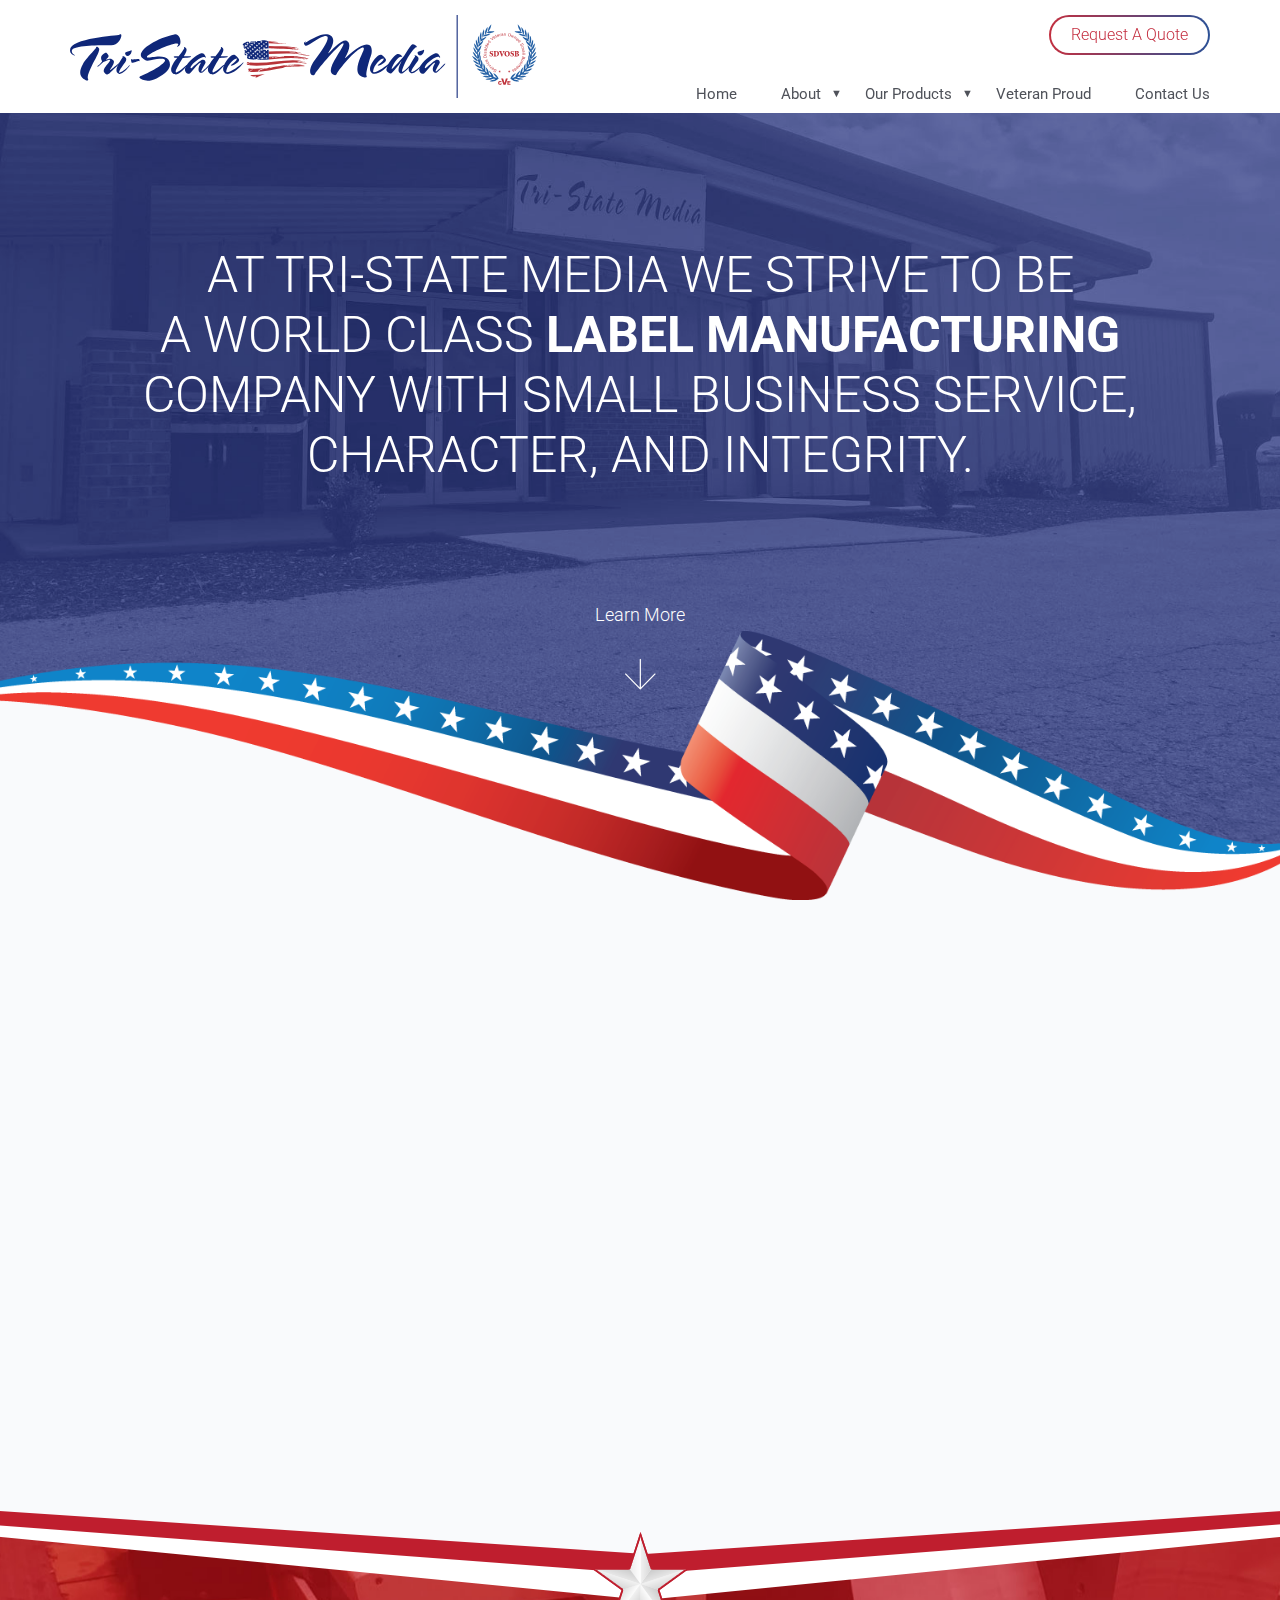
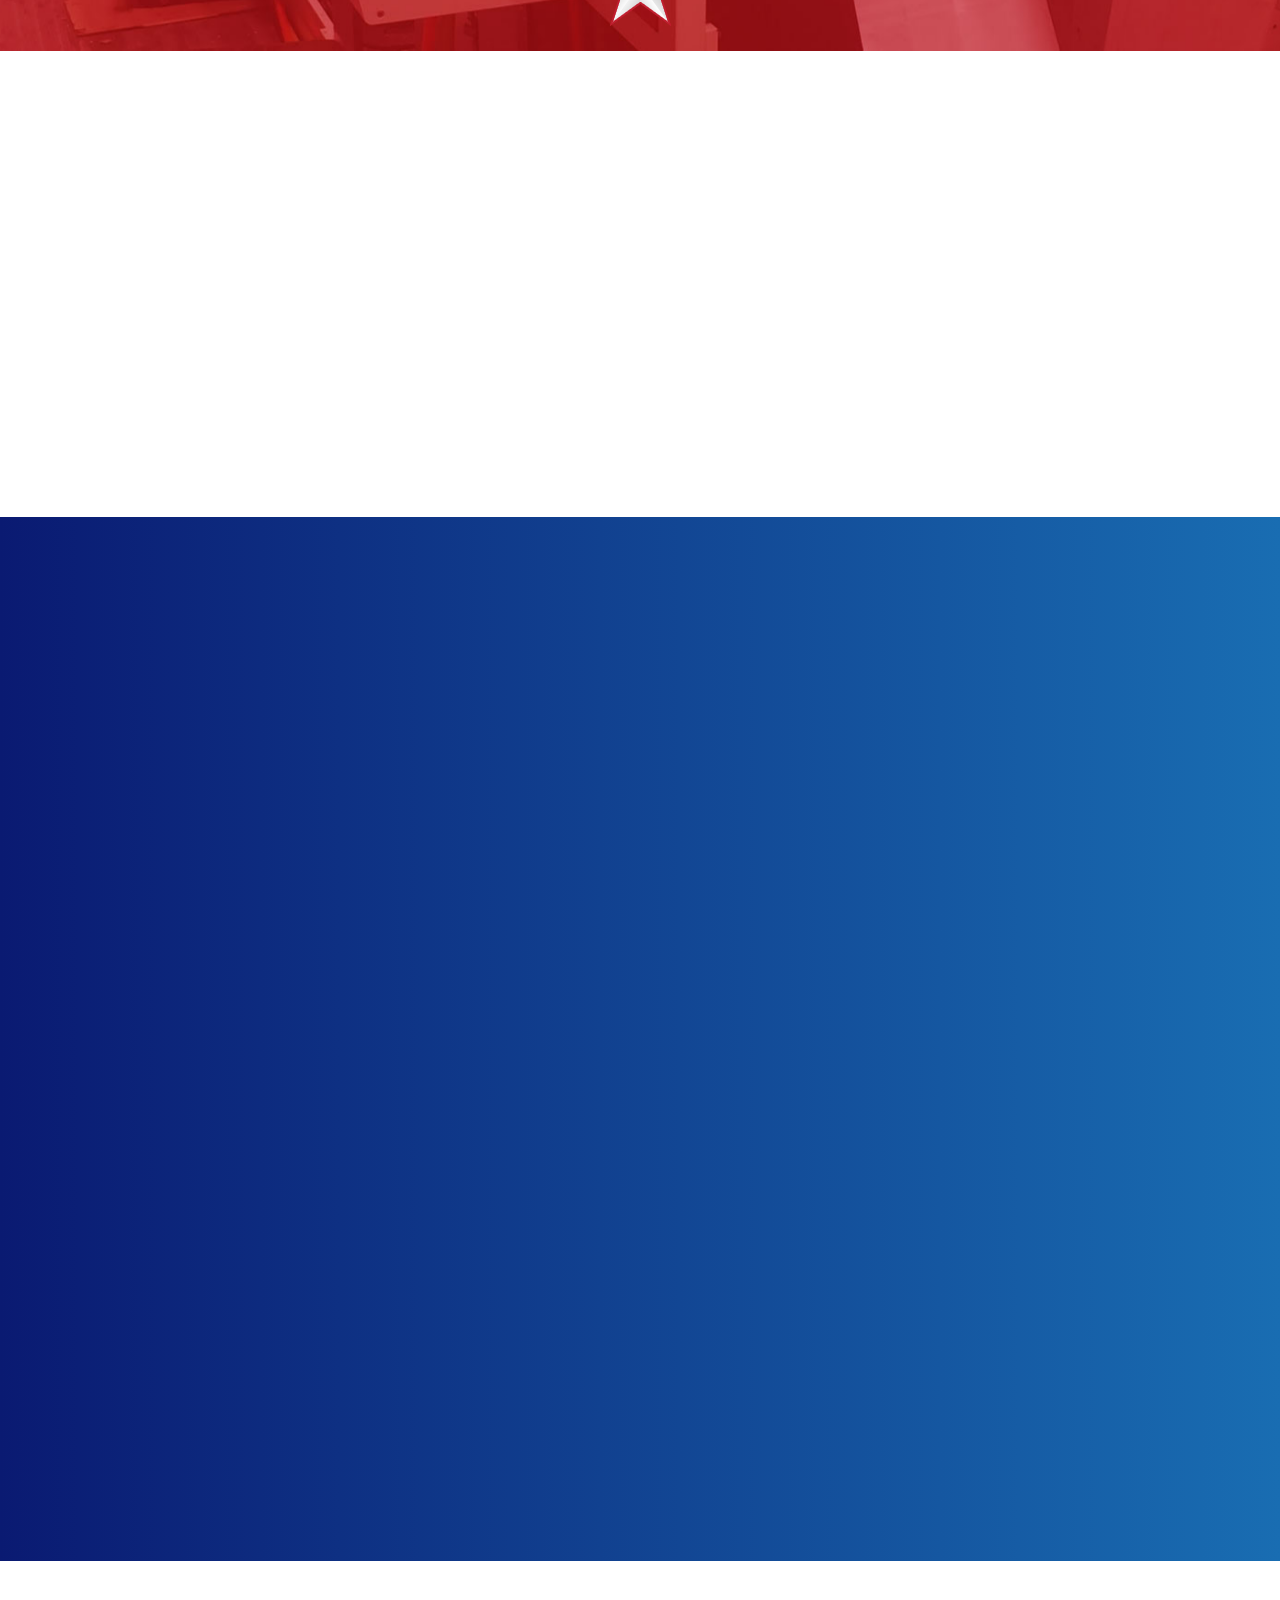
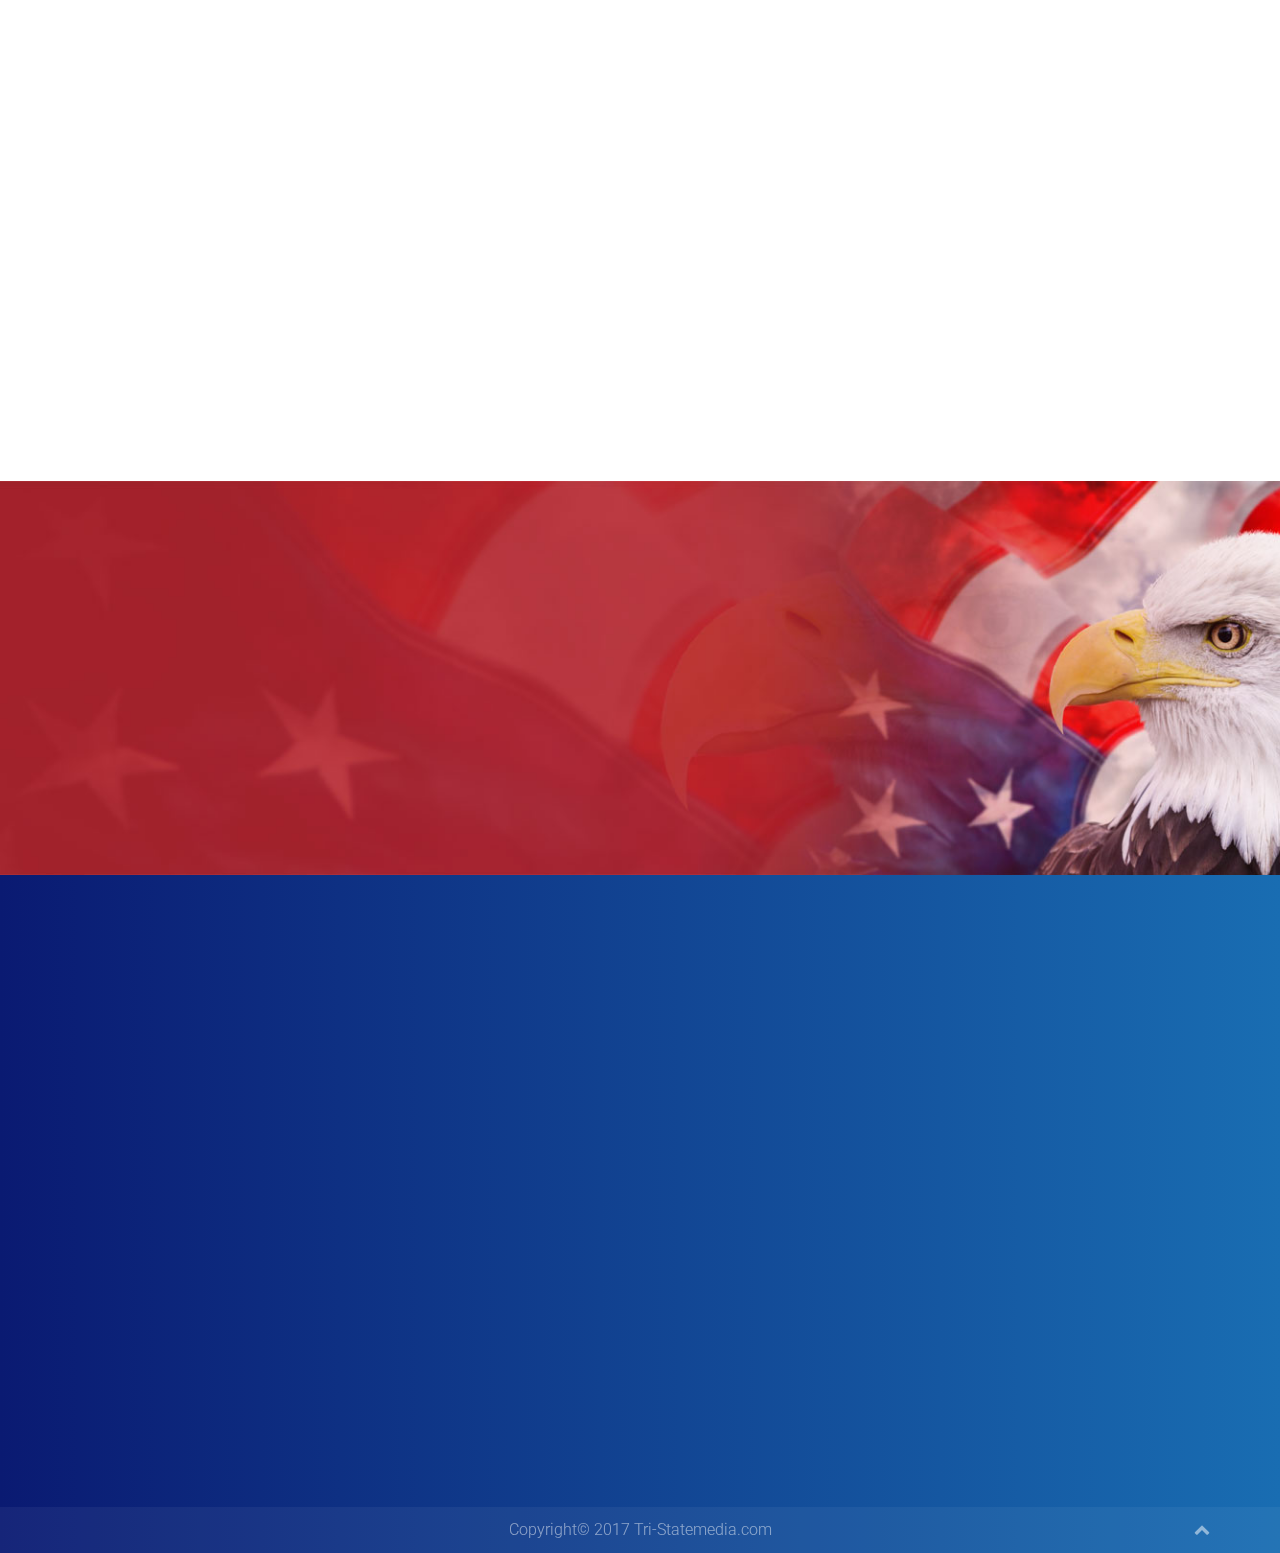
==== index.html @ 7f88a018 "Html Added" ====
<!DOCTYPE html>
<html lang="en">

<head>
    <meta charset="UTF-8">
    <meta http-equiv="X-UA-Compatible" content="IE=edge">
    <meta name="viewport" content="width=device-width, initial-scale=1">

    <title> :: Tri-state Media :: </title>
    <meta name="description" content="">
    <meta name="author" content="">

    <!-- Main Style -->
    <link rel="stylesheet" href="css/style.css">

    <!-- HTML5 shim and Respond.js for IE8 support of HTML5 elements and media queries -->
    <!-- WARNING: Respond.js doesn't work if you view the page via file:// -->
    <!--[if lt IE 9]>
    <script src="https://oss.maxcdn.com/html5shiv/3.7.2/html5shiv.min.js"></script>
    <script src="https://oss.maxcdn.com/respond/1.4.2/respond.min.js"></script>
    <![endif]-->
</head>

<body>

<!-- PRELOADER -->
<div class="page-loader">
		    <div class="loader">Loading...</div>
	    </div>
<!-- /PRELOADER -->

<!-- WRAPPER -->
<div id="top" class="grid_1200">

<header class="header">
            <div class="container clearfix">
                <div class="logo">
                    <a class="section-scroll" href="#top">
                      <img src="images/tsm-logo.svg" alt="Tri-state Media" title="Tri-state Media">
                    </a>
                </div>
                 <div class="header_right">
                	<div class="radiants_btn"><a href="#1">Request A Quote</a></div>
					<ul class="slimmenu">
    				<li><a href="#">Home</a></li>
    				<li>
						<a href="#">About</a>
						<ul>
							<li><a href="#">Our History</a></li>
							<li><a href="#">Our Team</a></li>
						</ul>
					</li>
					<li>
						<a href="#">Our Products</a>
						<ul>
							<li><a href="#">Industries We Serve</a></li>
							<li><a href="#">All Products</a></li>
						</ul>
					</li>
    				<li><a href="#">Veteran Proud</a></li>
    				<li><a href="#">Contact Us</a></li>
    				<li class="requestaquote"><a href="#">Request A Quote</a></li>
				</ul>
           		</div>
            </div>
        </header>
<div class="clearfix"></div>

<!--======= Banner =========-->
<section class="billboard">
      <div class="intro_text">
		  <div class="container"> 
			   <div class="intro_left"> 
				  <h1 class="wow fadeInUp" data-wow-duration="1s" data-wow-delay=".2s">At Tri-State Media we strive to be <br>a world class <span>label manufacturing</span><br>company with small business service,<br>character, and integrity.</h1>
			   </div>
		  </div>
	 </div>
 	 <a class="learnmore wow fadeInUp section-scroll" data-wow-duration="0.5s" data-wow-delay=".8s" href="#whoweare">Learn More<i><img src="images/down_arrow.png" alt=""></i></a>
 	 <div class="bottom_img"><img src="images/cover_bottom.png" alt=""></div>
</section>
<!--=======End Banner =========-->

<!-- stories -->
<section id="whoweare" class="sections whoweare">
	<div class="container">
		<div class="sections_title">
        	<h2 class="wow fadeInUp" data-wow-duration="1s" data-wow-delay=".1s">WHO WE ARE</h2>
		</div>
       
    	<div class="row">
        	<div class="col-sm-6 mission">
           	  <h3 class="wow fadeInUp" data-wow-duration="1s" data-wow-delay=".1s">Mission</h3>
           	  <p class="wow fadeInUp" data-wow-duration="1.2s" data-wow-delay=".3s">“To build a world class manufacturing company while maintaining small business service, character, and integrity: treating each customer like family. To relentlessly pursue quality and competitive pricing for our customers by utilizing key partners that align with Tri-State Media’s vision and commitment to excellence.”</p>
           	  <div class="radiants_btn wow fadeInUp" data-wow-duration="1.3s" data-wow-delay=".5s"><a href="#1">Learn More</a></div>
            </div>
            <div class="col-sm-6">
          	  <div class="whoweare_img wow fadeInUp" data-wow-duration="1s" data-wow-delay=".1s"><img src="images/whoweare_img.jpg" alt=""></div>
            </div>
        </div>
    </div>
</section>
<section class="whatwedo parallaxbg" style="background-image: url(images/whatwedo_bg.jpg);" >

	<div class="container">
   		<div class="sections_title white">
        	<h2 class="wow fadeInUp" data-wow-duration="1s" data-wow-delay=".1s">WHAT WE DO</h2>
		</div>
  		<p class="wow fadeInUp" data-wow-duration="1s" data-wow-delay=".3s">Tri-State Media is a manufacturer of labels, tags and print media specializing in the automotive, manufacturing, distribution, petro/chemical markets, and more.  We are also one of the only companies in the label industry to reverse engineer the manufacturing process – we produce finished labels from raw materials all under the same roof. This allows us to reduce waste, cut out the middle man to reduce production costs, and gives us the ability to produce a highly customizable product to fit our customers’ individual needs.</p>
  		<div class="btn_holder wow fadeInUp" data-wow-duration="1s" data-wow-delay=".5s"><a class="tsm_btn" href="#1">Request A Quote</a></div>
  		
  		<div class="wwd_img1 wow fadeInLeft" data-wow-duration="1s" data-wow-delay=".7s"><img src="images/whatwedo_img1.png" alt=""></div>
  		
  		<div class="wwd_img2 wow fadeInRight" data-wow-duration="1s" data-wow-delay=".7s"><img src="images/whatwedo_img2.png" alt=""></div>
  		
  		<div class="wwd_star1 wow fadeInUp" data-wow-duration="1s" data-wow-delay="1.1s"><img src="images/star1.png" alt=""></div>
  		
  		<div class="wwd_star2 wow fadeInUp" data-wow-duration="1s" data-wow-delay="1.1s"><img src="images/star2.png" alt=""></div>
    </div>
</section>
<section class="homeproducts">
	<div class="container">
   		<div class="sections_title white">
        	<h2 class="wow fadeInUp" data-wow-duration="1s" data-wow-delay=".1s">WHAT MAKES US DIFFERENT?</h2>
        	<p class="wow fadeInUp" data-wow-duration="1s" data-wow-delay=".3s">At Tri-State Media, we want our customers to be treated like family – and that is the focus of our entire team – each and every day. We partner with our customers by learning their individual operation, listening to their specific needs, and providing labeling solutions that are unique to each customer. Our goal at Tri-State Media is to provide our customers with a high quality customized product, at an extremely affordable, competitive rate.</p>
		</div>
 		
 		<div class="pro_list white">
 			<h2 class="wow fadeInUp" data-wow-duration="1s" data-wow-delay=".7s">Industries Served</h2>
 			<div class="row">
 				<div class="col-sm-4 col-xs-6 pro_box wow fadeInUp" data-wow-duration="1s" data-wow-delay=".9s">
					<div class="product_image"><a href="#"><img src="images/automotive.png" alt=""></a></div>
					<h3><a href="#">Automotive</a></h3>
				</div>
 				<div class="col-sm-4 col-xs-6 pro_box wow fadeInUp" data-wow-duration="1s" data-wow-delay="1.1s">
					<div class="product_image"><a href="#"><img src="images/petrochemical.png" alt=""></a></div>
					<h3><a href="#">Petro Chemical/Drum</a></h3>
				</div>
				<div class="col-sm-4 col-xs-6 pro_box wow fadeInUp" data-wow-duration="1s" data-wow-delay="1.3s">
					<div class="product_image"><a href="#"><img src="images/food.png" alt=""></a></div>
					<h3><a href="#">Food</a></h3>
				</div>
				<div class="col-sm-4 col-xs-6 pro_box wow fadeInUp" data-wow-duration="1s" data-wow-delay="1.5s">
					<div class="product_image"><a href="#"><img src="images/healthcare.png" alt=""></a></div>
					<h3><a href="#">Healthcare</a></h3>
				</div>
				<div class="col-sm-4 col-xs-6 pro_box wow fadeInUp" data-wow-duration="1s" data-wow-delay="1.7s">
					<div class="product_image"><a href="#"><img src="images/manufacturing.png" alt=""></a></div>
					<h3><a href="#">Manufacturing and Industrial <br>Goods Industries</a></h3>
				</div>
				<div class="col-sm-4 col-xs-6 pro_box wow fadeInUp" data-wow-duration="1s" data-wow-delay="1.9s">
					<div class="product_image"><a href="#"><img src="images/rpc_labeling.png" alt=""></a></div>
					<h3><a href="#">RPC Labeling</a></h3>
				</div>
 			</div>
 			<div class="btn_holder wow fadeInUp" data-wow-duration="1s" data-wow-delay="2.2s"><a class="tsm_btn" href="#1">Learn More</a></div>
 			
 			<div class="star3 wow fadeInUp" data-wow-duration="1s" data-wow-delay="2.4s"><img src="images/star3.png" alt=""></div>
 			
 		</div> 
    </div>
</section>
<section class="our_product">
	<div class="container">
   		<div class="sections_title">
        	<h2 class="wow fadeInUp" data-wow-duration="1s" data-wow-delay=".1s">Our Products</h2>
		</div>
 		
 		<div class="our_pro">
 			<div class="row">
 				<div class="col-md-3 col-sm-4 col-xs-6 our_pro_box wow fadeInUp" data-wow-duration="1s" data-wow-delay=".3s">
					<div class="pro_img"><a href="#"><img src="images/our_pro1.jpg" alt=""></a></div>
					<h3><a href="#">Thermal Transfer <br> Labels & Tags</a></h3>
					<p>available in poly & paper</p>
				</div>
 				<div class="col-md-3 col-sm-4 col-xs-6 our_pro_box wow fadeInUp" data-wow-duration="1s" data-wow-delay="0.5s">
					<div class="pro_img"><a href="#"><img src="images/our_pro2.jpg" alt=""></a></div>
					<h3><a href="#">Direct Thermal <br> Labels & Tags</a></h3>
					<p>available in poly & paper</p>
				</div>
				<div class="col-md-3 col-sm-4 col-xs-6 our_pro_box wow fadeInUp" data-wow-duration="1s" data-wow-delay="0.7s">
					<div class="pro_img"><a href="#"><img src="images/our_pro3.jpg" alt=""></a></div>
					<h3><a href="#">Laser Labels</a></h3>
					<p>available in vinyl, <br> poly, & paper</p>
				</div>
				<div class="col-md-3 col-sm-4 col-xs-6 our_pro_box wow fadeInUp" data-wow-duration="1s" data-wow-delay="0.9s">
					<div class="pro_img"><a href="#"><img src="images/our_pro4.jpg" alt=""></a></div>
					<h3><a href="#">Ribbons</a></h3>
				</div>
				<div class="col-md-3 col-sm-4 col-xs-6 our_pro_box wow fadeInUp" data-wow-duration="1s" data-wow-delay="1.1s">
					<div class="pro_img"><a href="#"><img src="images/our_pro5.jpg" alt=""></a></div>
					<h3><a href="#">Specialty Labels <br>& Custom Printing</a></h3>
				</div>
 			</div>
 			
 		</div> 
    </div>
</section>
<section class="veteran_proud" style="background-image: url(images/veteran_proud_bg.jpg);">
	<div class="container">
  	<div class="row">
  		<div class="col-lg-7 col-md-9 johnclary">
  		<div class="left_img wow fadeInLeft" data-wow-duration="1s" data-wow-delay=".3s">
  				<div class="avtar"><img src="images/john_clary.jpg" alt=""></div>
  				<p>John Clary <span>Co-Founder</span></p>
  				<div class="star4"><img src="images/star4.png" alt=""></div>
  			</div>
  		<div class="right_text white wow fadeInRight" data-wow-duration="1s" data-wow-delay=".1s">
  			<h2>Veteran Proud!</h2>
  			<p>John Clary, Tri-State Media’s president, is a proud disabled veteran of the United States Armed Forces.  He was in Army ROTC during college and later served in the U.S. Navy.  Tri-State Media is proud to be named an official Service-Disabled Veteran-Owned Small Business through the Department of Veteran Affairs.</p>
  			<a class="tsm_btn" href="#1">Learn More</a>
  		</div>
  		</div>
  	</div>
    </div>
</section>  

<!-- Contact Us -->
<section id="contact-us" class="contact">
	<div class="container">
   		<div class="star5 wow fadeInRight" data-wow-duration="1s" data-wow-delay=".5s"><img src="images/star5.png" alt=""></div>
    <div class="sections_title white">
    	<h2 class="wow fadeInUp" data-wow-duration="1s" data-wow-delay=".5s">Contact Us</h2>
	</div>
    <form id="contact-form" class="contact_form" role="form" novalidate>
       <div class="row wow fadeInUp" data-wow-duration="1s" data-wow-delay=".6s">
			<div class="col-sm-6">
				<div class="form-group">
				<input type="text" id="fname" name="fname" placeholder="First Name" required>
				</div>    
        	</div>    
        	<div class="col-sm-6">
				<div class="form-group">
				<input type="text" id="lname" name="lname" placeholder="Last Name" required>
				</div>
       		</div>
		</div>
       <div class="row wow fadeInUp" data-wow-duration="1s" data-wow-delay=".7s">
			<div class="col-sm-6">
				<div class="form-group">
					<input type="text" id="email" name="email" placeholder="Email" required>
				</div>    
        	</div>    
        	<div class="col-sm-6">
				<div class="form-group">
				<input type="text" id="phone" name="phone" placeholder="Phone Number" required>
				</div>
       		</div>
		</div>
       <div class="row wow fadeInUp" data-wow-duration="1s" data-wow-delay=".8s">
    		<div class="col-sm-12">
				<div class="form-group">
				<input type="text" id="company" name="company" placeholder="Company" required>
				</div>    
        	</div>
		</div>
       <div class="row wow fadeInUp" data-wow-duration="1s" data-wow-delay=".9s">
        	<div class="col-sm-12">
            <div class="form-group">
                <textarea  id="message" name="message" placeholder="Message" rows="1"></textarea>
            </div>
        	</div>
		</div>
       <div class="row wow fadeInUp" data-wow-duration="1s" data-wow-delay="1s">
              <div class="col-sm-12 formbtn text-center">
                    <a class="tsm_btn submit" href="#">Submit</a>
              </div>
          </div>
    </form> 
    <div class="star6 wow fadeInLeft" data-wow-duration="1s" data-wow-delay="1.2s"><img src="images/star6.png" alt=""></div> 
    </div>
</section> 

<!-- FOOTER -->
<footer class="footer">
    <div class="container">
        <p class="copyright">Copyright© 2017 Tri-Statemedia.com</p>
        <div class="go-up"><a href="#top" class="section-scroll"><i class="fa fa-chevron-up"></i></a></div>
    </div>
</footer>
<!-- /FOOTER -->
 	
</div>
<!-- /WRAPPER -->  

<!-- jQuery (necessary for Bootstrap's JavaScript plugins) -->
<script src="https://ajax.googleapis.com/ajax/libs/jquery/1.11.3/jquery.min.js"></script>
<!-- Include all compiled plugins (below), or include individual files as needed -->
<script src="js/bootstrap.min.js"></script>
<!-- Menu JavaScript -->
<script src="js/jquery.slimmenu.min.js" type="text/javascript"></script>    
<script src="js/SmoothScroll.js"></script>
<script src="js/jarallax.js"></script>
<script src="js/wow.min.js"></script>
<script>
	$('.slimmenu').slimmenu({
		resizeWidth: '991',
		collapserTitle: '',
		animSpeed:'medium',
		indentChildren: true,
		childrenIndenter: '<i class="fa fa-angle-right"></i>'
	});
	// Close Effect Menu
	$(function() {
		$('.collapse-button').click(function() {
			$('.collapse-button').toggleClass('close-menu');
		});
	});
</script> 
<script src="js/custom.js"></script>

</body>
</html>
---- css/style.css ----
/* CSS Document */
/**********************************************************************************************/
@import url("../css/bootstrap.min.css");
@import url("../fonts/font-awesome/css/font-awesome.min.css");
@import url("../css/animate.css");
@import url("../css/slimmenu.min.css");
/* ------------------------------------------------------------------
General Styles
font-family: 'Roboto', sans-serif;
light 300-regular 400-medium 500-bold 700-black 900
------------------------------------------------------------------ */
@import url('https://fonts.googleapis.com/css?family=Roboto:300,400,500,700,900');
@font-face {
	font-family: "georgia-italic";
	src: url("../fonts/georgia-italic.eot");
	src: url("../fonts/georgia-italic.eot#iefix") format("embedded-opentype"),
	url("../fonts/georgia-italic.woff") format("woff"),
	url("../fonts/georgia-italic.ttf") format("truetype"),
	url("../fonts/georgia-italic.svg") format("svg");
	font-weight: normal;
	font-style: normal;
}

body {
	margin:0px;
	padding:0px;
	background: #fff;
	overflow-x: hidden;
	-ms-overflow-style: scrollbar;
	font-family: 'Roboto', sans-serif;
	color: #454850;
    font-size: 18px;
    line-height: 26px;
    font-weight: 300;
	}
@media (max-width: 768px) {
    body {
	    font-size: 16px;
        line-height: 22px;
    }
}
img {
	max-width: 100%;
	height: auto;
	} 
/* ------------------------------------------------------------------
Selection
------------------------------------------------------------------ */
::-moz-selection {
	background: #bf1e2e;
	color: #fff;
	}
::-webkit-selection {
	background: #bf1e2e;
	color: #fff;
	}
::selection {
	background: #bf1e2e;
	color: #fff;
	}
/* ------------------------------------------------------------------
Transition elsements
------------------------------------------------------------------- */
a,
.resources-block {
	-webkit-transition: all 0.3s cubic-bezier(0.300, 0.100, 0.580, 1.000);
	   -moz-transition: all 0.3s cubic-bezier(0.300, 0.100, 0.580, 1.000);
	     -o-transition: all 0.3s cubic-bezier(0.300, 0.100, 0.580, 1.000);
	        transition: all 0.3s cubic-bezier(0.300, 0.100, 0.580, 1.000);
	}
.approachbox,
.approachbox .head,
.approachbox h3 a{
	-webkit-transition: all 0.4s ease-in-out;
	-moz-transition: all 0.4s ease-in-out;
	-ms-transition: all 0.4s ease-in-out;
	-o-transition: all 0.4s ease-in-out;
	transition: all 0.4s ease-in-out;	
	}
/* ------------------------------------------------------------------
Typography
------------------------------------------------------------------- */
a {color:#bf1e2e;}
a:hover, a:focus {
	text-decoration: none;
	color:#0a1a72;
	outline:0;
	}
p{
    font-size: 18px;
    line-height: 26px;
    font-weight: 300;
	}
.upcase{text-transform: uppercase}
h1{
	font-size:50px;
	line-height:60px;
	font-weight:300;
    text-transform: uppercase;
	}
@media (max-width: 991px) {
    h1{
	font-size:28px;
	line-height:36px;
	}
	p{font-size: 14px;}
}
@media (max-width: 768px) {
    h1{
	font-size:24px;
	line-height:32px;
	}
	p{
    font-size: 16px;
    line-height: 24px;
    }
}

h2{
	font-size:35px;
	line-height:34px;
	font-weight:300;
    text-transform: uppercase;
	}
@media (max-width: 991px) {
    h2{
	    font-size:28px;
	    line-height:36px;
	}
}
@media (max-width: 768px) {
    h2{
	    font-size:24px;
	    line-height:32px;
	}
}

h3{
	font-size:22px;
	line-height:26px;
	font-weight:300;
	}
@media (max-width: 991px) {
    h3{
    font-size:20px;
	line-height:24px;
    }
}
@media (max-width: 768px) {
    h3{
    font-size:18px;
	line-height:21px;
    }
}
h5{
	font-weight:300;
	color:#fff;	
	text-transform:lowercase;
	margin:0px;
	padding:0px;
	}
.h1, .h2, .h3, h1, h2, h3 {
    margin: 0;
    margin-bottom: 20px;
    }
p, ol, ul, blockquote {margin: 0 0 20px;}
blockquote {border-color: #f7f7f7;}
blockquote.serif-quote {
	border: 0;
	padding-left: 0;
	padding-right: 0;
	}
.font-alt {font-family: 'Open Sans', sans-serif;}
.font-serif {font-family: 'Open Sans', sans-serif;}
/* ------------------------------------------------------------------
Forms
------------------------------------------------------------------- */
input[type="email"],
input[type="text"],
input[type="password"],
input[type="tel"],
textarea,
select {
    width: 100%;
    max-width: 100%;
    display: block;
    margin: 0;
    padding: 15px 2px;
    height: inherit;
    z-index: 1;
    direction: ltr;
    position: relative;
    box-shadow: none;
    background-color:transparent;
	border: none;
    border-bottom: solid 1px rgba(255,255,255,0.2);
    -moz-border-radius: 0px;
    -webkit-border-radius: 0px;
    border-radius: 0px;
    -moz-box-sizing: border-box;
    -webkit-box-sizing: border-box;
    box-sizing: border-box;
    -webkit-appearance: none;
    -moz-appearance: none;
    appearance: none;
    color: #fff;
    font-weight: 300;
    font-size: 18px;
}
input[type='submit'] {
    -webkit-appearance: none;
    -moz-appearance: none;
    appearance: none;
    cursor: pointer;
}
input::-moz-placeholder,
textarea::-moz-placeholder,
select::-moz-placeholder {
    color: #fff;
    font-weight: 300;
    font-size: 18px;
    opacity: 1;
}
input:-ms-input-placeholder,
textarea:-ms-input-placeholder,
select:-ms-input-placeholder {
    color: #fff;
    font-weight: 300;
    font-size: 18px;
}
input::-webkit-input-placeholder,
textarea::-webkit-input-placeholder,
select::-webkit-input-placeholder {
    color: #fff;
    font-weight: 300;
    font-size: 18px;
}
input:focus,
textarea:focus {
    border-bottom: solid 1px rgba(255,255,255,1);
    outline: 0;
    color: #fff;
    }
.form-group{margin-bottom: 25px;}

/* ------------------------------------------------------------------
Buttons
------------------------------------------------------------------- */
.radiants_btn a {
    background-color: white;
	border-radius: 25px;
	display: block;
	padding: 8px 20px;
	font-size: 16px;
	color: #c02033;
	line-height: 20px;
	}
.radiants_btn:hover a{
	background-color: transparent;
	color: white;
	}
.tsm_btn {
	font-size:16px;
	padding:6px 30px 8px 30px;
	font-weight:300;
	border:solid 2px #fff;
    color: white;
    display: inline-block;
	-webkit-border-radius: 25px;
	   -moz-border-radius: 25px;
	     -o-border-radius: 25px;
	        border-radius: 25px;
	}
.tsm_btn:hover,
.tsm_btn:focus {
    color:#fff; 
	background-color: #0a1a72;
	}
.tsm_btn.submit{
	padding:10px 30px 10px 30px;
	min-width: 170px;
	margin-top: 15px;
}
.btn_holder{
    display: block;
	text-align: center;
    padding-top: 10px;
    } 

@media (max-width: 991px) {
    .tsm_btn {padding:5px 20px 7px 20px;}
}

/* ------------------------------------------------------------------
Modules
------------------------------------------------------------------- */
.wrapper {
	background: #fff;
	overflow: hidden;
	margin: 0 auto;
	width: 100%;
	}
/* ---------------------------------------------------------------------- */
/*	Header & Navigation
/* ---------------------------------------------------------------------- */
.header .container {position: relative;}
.header {
    position: absolute;
    left: 0;
    top: 0;
    right: 0;
    background-color:white;
    width: 100%;
    z-index: 99;
    display: block;
    padding-top: 15px;
    text-align: right;
	}
.header.sticky {
    padding-top: 8px;
    position: fixed;
	box-shadow: 0px 0px 5px 0px rgba(0, 0, 0, 0.5); 
	}
.logo a {float: left;}
.logo img {
    width: 100%;
    max-width: 467px;
    height: auto;
	margin-bottom: 8px;
    }
.sticky .logo img {max-width: 410px;}
.header_right{display: inline-block;}
.radiants_btn {
	background: rgb(191,35,52);
	background: -moz-linear-gradient(left,  rgba(191,35,52,1) 0%, rgba(31,71,144,1) 100%);
	background: -webkit-linear-gradient(left,  rgba(191,35,52,1) 0%,rgba(31,71,144,1) 100%); 
	background: linear-gradient(to right,  rgba(191,35,52,1) 0%,rgba(31,71,144,1) 100%); 
	filter: progid:DXImageTransform.Microsoft.gradient( startColorstr='#bf2334', endColorstr='#1f4790',GradientType=1 );
	padding: 2px;
	display: inline-block;
	border-radius: 22px;
	}
.header_right .radiants_btn{margin-bottom: 20px;}
.sticky .header_right .radiants_btn{margin-bottom: 5px;}
@media (max-width: 1199px) {
	.logo img {max-width: 400px;}
	.sticky .logo img {max-width: 400px;}
	}
@media (max-width: 991px) {
	.header {
		padding-top: 8px;
		box-shadow: 0px 0px 5px 0px rgba(0, 0, 0, 0.5);
		position: relative;
	}
	.header.sticky {position: relative;}
	.header_right .radiants_btn {
		margin-right: 15px;
		margin-bottom: 0px;
	}
	.sticky .header_right .radiants_btn{margin-bottom: 0px;}
	
	.header_right{margin-top: 15px;}
	.menu-collapser {vertical-align: middle;}
	.radiants_btn {vertical-align: middle;}
	ul.slimmenu {
		background: #001a71;
		left: 10px;
		position: absolute;
		right: 10px;
		z-index: 500;
		top: 80px;
		text-align: left;
	} 
	ul.slimmenu li a {
		padding: 0px 12px;
		color: #fff;
		}
	ul.slimmenu li>ul>li a {padding: 4px 20px;}
	ul.slimmenu li>ul>li a i{margin-right: 4px;}
	ul.slimmenu li{border-bottom: solid 1px rgba(255,255,255,0.1);}
	ul.slimmenu li .sub-toggle {
		background-color: #001046;
		width: 38px;
		height: 38px;
		border: solid 2px #001a71;
		right: 5px;
	}
	ul.slimmenu li .sub-toggle > i {color: #fff; }
	ul.slimmenu.collapsed li > ul {
		background-color: #00155d;
		width: inherit;
		padding: 5px 0px;
		border-top: 1px solid rgba(255, 255, 255, 0.1);
	}
	ul.slimmenu li>ul>li:nth-last-child(2) a {padding-right:20px;}
	ul.slimmenu li:nth-last-child(2) a{padding-right: 12px;}
}
@media (max-width: 767px) {
	ul.slimmenu li.requestaquote {display: block;}
	.header_right .radiants_btn {display: none;}
}
@media (max-width: 540px) {
	.logo img {max-width: 235px;}
	.sticky .logo img {max-width: 235px;}
	.header_right {margin-top: 0;}
	ul.slimmenu {top: 50px;}
	.collapse-button{padding: 6px;}
	}

/*=======================================================
			All Sections
========================================================*/
.sections {
	padding:100px 0px;
	position:relative;
	background-color:#fff;
	background-repeat:no-repeat;
	background-position:50% 50%;
	-webkit-background-size:cover;
	   -moz-background-size:cover;
		 -o-background-size:cover;
			background-size:cover;
	}
.sections.whoweare{
	padding-bottom:60px;
	padding-top: 90px;
	background-color: #f9fafc;
	overflow: hidden;
	}
.sections_title{
	position:relative;
	text-align:center;
	padding-bottom:30px;
	width: 100%;
	max-width: 1100px;
	}
.sections_title h2{
	position: relative;
	padding-bottom: 25px;
	}
.sections_title h2:after{
	position: absolute;
	left: 0;
	right: 0;
	bottom: 0;
	margin: 0 auto;
	height: 2px;
	width: 70px;
	background-color: #e0e1e3;
	content:'';
	}
.sections_title.white h2{color: white;}
.sections_title.white h2:after{background-color:white;}
.white{color:#FFF;}

.billboard{
    width: 100%;
    padding: 0;
    display: table;
    margin: 0;
    max-width: none;
    background-color: #0a1a72;
    background-image: url(../images/cover.jpg);
    background-position: center center;
    background-repeat: repeat;
    background-size: 100% 100%;
    height: 850px;
    /*height: 100vh;*/
    animation: shrink 4s;
	position: relative;
	z-index: 1;
    }
.bottom_img{
	position: absolute;
	bottom: -50px;
	left: 0;
	right: 0;
	margin: 0 auto;
	}
.bottom_img img{
	width: 100%;
	height: auto;
	}
.learnmore{
	font-size: 18px;
	font-weight: 300;
	color: white;
	position: absolute;
	left: 0;
	right: 0;
	bottom: 160px;
	z-index: 1;
	margin: 0 auto;
	width: 100px;
	text-align: center;
	}
.learnmore:hover,.learnmore:focus{color: #007dc6;}
.learnmore i {
	display: block;
	margin-top:30px;
	}
.learnmore i img{animation: bounce 2s infinite;}
@keyframes bounce {
  0%, 20%, 50%, 80%, 100% {
    transform: translateY(0);
  }
  40% {
    transform: translateY(-30px);
  }
  60% {
    transform: translateY(-15px);
  }
}
/*.billboard:after{
    content: '';
	position: absolute;
	left: 0;
	right: 0;
	bottom: 0;
	width: 100%;
	height: 326px;
	background-image: url(../images/cover_bottom.png);
	background-position: center bottom;
	background-repeat: no-repeat;
    }*/
@keyframes shrink {
    from {background-size: 120% 120%;}
    to {background-size: 100% 100%;}
    }

.fadeImage {
    -webkit-animation: fadein 8s; /* Safari, Chrome and Opera > 12.1 */
       -moz-animation: fadein 8s; /* Firefox < 16 */
        -ms-animation: fadein 8s; /* Internet Explorer */
         -o-animation: fadein 8s; /* Opera < 12.1 */
            animation: fadein 8s;
}
@keyframes fadein {
    from { opacity: 0; }
    to   { opacity: 1; }
}
/* Firefox < 16 */
@-moz-keyframes fadein {
    from { opacity: 0; }
    to   { opacity: 1; }
}
/* Safari, Chrome and Opera > 12.1 */
@-webkit-keyframes fadein {
    from { opacity: 0; }
    to   { opacity: 1; }
}
/* Internet Explorer */
@-ms-keyframes fadein {
    from { opacity: 0; }
    to   { opacity: 1; }
}
/* Opera < 12.1 */
@-o-keyframes fadein {
    from { opacity: 0; }
    to   { opacity: 1; }
}
.intro_text {
    display: table-cell;
    vertical-align: middle;
    }
.intro_left{
    width: 100%;
    display: block;
	text-align: center;
	margin-top: -100px;
    }
.intro_left h1{color: #fff;}
.intro_left h1 span{font-weight: 700;}
.parallaxbg {
    background-attachment: scroll;
    background-position: 50% 0;
    background-repeat: no-repeat;
    background-size: cover;
    position: relative;
	}
.mobile .parallaxbg {background-attachment: scroll !important;}
.parallaxbg.story {padding: 90px 0;}
@media (max-width:1199px) {
	.intro_left h1 br{display: none;}
	.intro_left h1 {
		font-size: 42px;
		line-height: 52px;
	}
	.billboard{height: 700px;}
}
@media (max-width:991px) {
	.billboard{height: 600px;}
	.intro_left h1 {
		font-size: 32px;
		line-height: 42px;
	}
	.learnmore {bottom: 100px;}
	.bottom_img {bottom: -30px;}
	.sections.whoweare{
		padding-bottom:40px;
		padding-top: 70px;
	}
	.sections_title{padding-bottom:20px;}
	.sections_title h2 {padding-bottom: 15px;}
	
	.sections {padding:60px 0px;} 
	.sections_title br{display:none;}
}
@media (max-width:767px) {
	.sections {padding:40px 0px;}
	.sections.whoweare {padding-top: 20px;} 
	
	.billboard{height:450px;}
	.intro_left h1 {
		font-size: 21px;
		line-height: 34px;
	}
	.bottom_img {bottom:0px;}
	.sections_title{padding-bottom:16px;}
	.sections_title h2 {padding-bottom:10px;}
	.whoweare_img{margin-top: 20px;}
}

@media (max-width:640px) {
    .intro_left { margin-top: -130px;}
	.learnmore {bottom: 80px;}
}

/*=======================================================
			Who We Are
========================================================*/
.whoweare_img img{
	width: 100%;
	height: auto;
	}
.mission{padding-top: 20px;}
.mission p{
	font-family: "georgia-italic";
	font-size: 24px;
	line-height: 36px;
	color: #7c7f88;
	} 
@media (max-width:1199px) {
	.mission{padding-top: 0px;}
	.mission p{
		font-size: 20px;
		line-height: 32px;
	}
}
@media (max-width:991px) {
	.mission p{
		font-size: 18px;
		line-height: 28px;
	}
}
/*=======================================================
			WHAT WE DO
========================================================*/
.whatwedo{
	padding-top: 170px;
	padding-bottom: 80px;
	position: relative;
	overflow: hidden;
	}
.whatwedo:before{
	content:'';
	position:absolute;
	left:0;
	top:0;
	right:0; 
	height:124px;
	background-image: url(../images/whatwedo_top.png);
	background-position: center bottom;
	background-repeat: no-repeat;
	}
.whatwedo .container {
    width: 100%;
	max-width: 640px;
	}
.whatwedo p{
	color: white;
	font-size: 18px;
	line-height: 26px;
}
.whatwedo .wwd_img1{
	position: absolute;
	left: -50px;
	top: 70px;
	}
.whatwedo .wwd_img1 img{
	width: 100%;
	max-width:350px;
	height: auto;
	}
.whatwedo .wwd_img2{
	position: absolute;
	right: -70px;
	bottom: 50px;
	}
.whatwedo .wwd_img2 img{
	width: 100%;
	max-width:350px;
	height: auto;
	}
.whatwedo .wwd_star1{
	position: absolute;
	right: 300px;
	bottom: 40px;
	}
.whatwedo .wwd_star1 img{
	width: 100%;
	max-width:90px;
	height: auto;
	}
.whatwedo .wwd_star2{
	position: absolute;
	left: 200px;
	bottom: 60px;
	}
.whatwedo .wwd_star2 img{
	width: 100%;
	max-width:90px;
	height: auto;
	}
@media (max-width:1199px) {
	.whatwedo .wwd_img1 img{max-width:250px;}
	.whatwedo .wwd_img2 img{max-width:250px;}
	.whatwedo .wwd_star1 img{max-width:70px;}
	.whatwedo .wwd_star2 img{max-width:70px;}
}
@media (max-width:991px) {
	.whatwedo .wwd_img1 img{max-width:200px;}
	.whatwedo .wwd_img2 img{max-width:170px;}
	.whatwedo .wwd_star1 img{max-width:50px;}
	.whatwedo .wwd_star2 img{max-width:50px;}
	.whatwedo .wwd_star1{right: 120px;}
	.whatwedo .wwd_star2{left: 70px;}
}
@media (max-width:767px) {
	.whatwedo {
		padding-bottom: 40px;
		padding-top: 110px;
	}
	.whatwedo:before{
		height:100px;
		background-image: url(../images/whatwedo_top.png);
	}
	.whatwedo .wwd_img1{display: none;}
	.whatwedo .wwd_img2{display: none;}
	.whatwedo .wwd_star1{right: 10px;}
	.whatwedo .wwd_star2{
		left: 10px;
		bottom: 40px;
	}
	.whatwedo p{font-size: 16px;}
}
/*=======================================================
			WHAT MAKES US DIFFERENT? - Industries Served
========================================================*/
.homeproducts{
	padding-top: 60px;
	padding-bottom: 100px;
	position: relative;
	background: rgb(10,26,114); /* Old browsers */
	background: -moz-linear-gradient(left,  rgba(10,26,114,1) 0%, rgba(25,109,178,1) 100%);
	background: -webkit-linear-gradient(left,  rgba(10,26,114,1) 0%,rgba(25,109,178,1) 100%);
	background: linear-gradient(to right,  rgba(10,26,114,1) 0%,rgba(25,109,178,1) 100%);
	filter: progid:DXImageTransform.Microsoft.gradient( startColorstr='#0a1a72', endColorstr='#196db2',GradientType=1 );
	}
.homeproducts .sections_title p{
	text-align: left;
	padding-top: 15px;
	}
.pro_list{text-align: center;}
.pro_list .btn_holder {
    padding-top: 30px;
    }
.pro_list .star3{
    padding-top: 30px;
    }
.pro_list .star3{
	position: absolute;
	left: 290px;
	bottom: 35px;
	}
.pro_list .star3 img{
	width: 100%;
	max-width:120px;
	height: auto;
	}
.pro_box{margin-top: 15px;}
.pro_box .product_image {
    border: 1px solid transparent;
	background-color: transparent;
	width: 100%;
	max-width: 250px;
	margin: 0 auto 10px auto;
	height: 170px;
    position: relative; 
	-webkit-transition: all 0.4s ease-in-out;
    -moz-transition: all 0.4s ease-in-out;
    -ms-transition: all 0.4s ease-in-out;
    -o-transition: all 0.4s ease-in-out;
    transition: all 0.4s ease-in-out;
	}
.pro_box .product_image img {
    bottom: 0;
    left: 0;
    margin: auto;
    max-height: 100%;
    max-width: 100%;
    position: absolute;
    right: 0;
    top: 0;
	-webkit-transition: all 0.4s ease-in-out;
    -moz-transition: all 0.4s ease-in-out;
    -ms-transition: all 0.4s ease-in-out;
    -o-transition: all 0.4s ease-in-out;
    transition: all 0.4s ease-in-out;
	}
.pro_box h3 a{color: white;}
.pro_box:hover .product_image {
    border: 1px solid rgba(255,255,255,0.1);
	background-color:  rgba(255,255,255,0.06);
	}
.pro_box:hover .product_image img{
	-moz-transform: scale(1.1);
	-webkit-transform: scale(1.1);
	transform: scale(1.1);
	}
.pro_box:hover h3 a{color: #6eb1e1;}

@media (max-width:991px) {
	.homeproducts{
		padding-top: 40px;
		padding-bottom: 40px;
	}
	.pro_list .star3{
		left: 190px;
		bottom: 20px;
		}
	.pro_list .star3 img{max-width:70px;}
}
@media (max-width:767px) {
	.homeproducts .sections_title p{text-align: center;}
	.pro_list .star3{left: 15px;}
}
/*=======================================================
			Our Products
========================================================*/
.our_product{
	padding-top: 60px;
	padding-bottom: 60px;
	position: relative;
	}
.our_pro .col-md-3 {width: 20%;}
.our_pro_box{text-align: center;}
.our_pro_box .pro_img {
	overflow: hidden;
	box-shadow: 1px 2px 4px 0px rgba(0, 0, 0, 0.1); 
	width: 100%;
	max-width: 250px;
	margin: 0 auto 20px auto;
	height: 165px;
    position: relative; 
	-webkit-transition: all 0.4s ease-in-out;
    -moz-transition: all 0.4s ease-in-out;
    -ms-transition: all 0.4s ease-in-out;
    -o-transition: all 0.4s ease-in-out;
    transition: all 0.4s ease-in-out;
	}
.our_pro_box .pro_img img {
    bottom: 0;
    left: 0;
    margin: auto;
    max-height: 100%;
    max-width: 100%;
    position: absolute;
    right: 0;
    top: 0;
	-webkit-transition: all 0.4s ease-in-out;
    -moz-transition: all 0.4s ease-in-out;
    -ms-transition: all 0.4s ease-in-out;
    -o-transition: all 0.4s ease-in-out;
    transition: all 0.4s ease-in-out;
	}
.our_pro_box h3{
	font-size: 20px;
	line-height: 24px;
	color: #454850;
	font-weight: 300;
	}
.our_pro_box p{
	font-size: 12px;
	line-height: 18px;
	color: #454850;
	text-transform: uppercase;
	}
.our_pro_box h3 a{color: #454850;}
.our_pro_box:hover .pro_img img{
	-moz-transform: scale(1.1);
	-webkit-transform: scale(1.1);
	transform: scale(1.1);
	}
.our_pro_box:hover h3 a{color: #bf1e2e;}
@media (max-width:991px) {
	.our_product{
		padding-top: 40px;
		padding-bottom: 40px;
		}
	.our_pro .col-sm-4 {
		width: 33.3333%;
		margin-top: 15px;
	}
	.our_pro .our_pro_box:nth-child(3n+4) {clear: both;}
}
@media (max-width:767px) {
	.our_pro .col-xs-6 {width: 50%;}
	.our_pro .our_pro_box:nth-child(3n+4) {clear: inherit;}
	.our_pro .our_pro_box:nth-child(2n+3) {clear: both;}
	.our_product{
		padding-top: 30px;
		padding-bottom: 30px;
	}
	.our_pro_box h3{
		font-size: 17px;
		line-height: 21px;
		}
}
@media (max-width:460px) {
	.our_pro .col-xs-6 {width: 100%;}
	}

/*=======================================================
			Veteran Proud
========================================================*/
.veteran_proud{
	padding-top: 60px;
	padding-bottom: 60px;
	position: relative;
	background-size: cover;
	}
.johnclary .right_text{
	display: block;
	overflow: hidden;
	}
.johnclary .left_img{
	float: left;
	text-align: center;
	margin-right: 50px;
	}
.johnclary .left_img .avtar{
	position: relative;
	width: 140px;
	height: 140px;
	border-radius: 50%;
	border: solid 1px rgba(255,255,255,0.1);
	overflow: hidden;
	padding: 6px;
	}
.johnclary .left_img .avtar img{
	border-radius: 50%;
	overflow: hidden;
	}
.johnclary .left_img p{
	color: white;
	font-size: 16px;
	line-height: 22px;
	font-weight: 400;
	margin-top: 15px;
	}
.johnclary .left_img p span{
	font-size: 14px;
	display: block;
	}
.johnclary .left_img .star4{
	left: -15px;
    position: absolute;
    top: 10px;
	}
.johnclary .left_img .star4 img{
	width: 100%;
	max-width: 49px;
	height: auto;
	}
@media (max-width:991px) {
	.veteran_proud{
		padding-top: 40px;
		padding-bottom: 40px;
	}
}
@media (max-width:767px) {
	.veteran_proud{
		padding-top: 30px;
		padding-bottom: 30px;
	}
	.johnclary .left_img{margin-right: 20px;}
	.johnclary .left_img .avtar{
		width: 100px;
		height: 100px;
		padding: 4px;
	}
	.johnclary .left_img .star4 img {max-width: 30px;}
	.johnclary .left_img .star4{left: -5px;}
}
@media (max-width:600px) {
	.johnclary{text-align: center;}
	.johnclary .left_img{
		margin-right: 0px;
		float: none;
		display: inline-block;
	}
	.johnclary .left_img .avtar{
		width: 100px;
		height: 100px;
		padding: 4px;
	}
	.johnclary .left_img .star4 img {max-width: 30px;}
	.johnclary .left_img .star4{left: -5px;}
} 

/*=======================================================	
			Contact Us
========================================================*/
.contact{
	padding-top: 70px;
	padding-bottom: 60px;
	position: relative;
	background: rgb(10,26,114); /* Old browsers */
	background: -moz-linear-gradient(left,  rgba(10,26,114,1) 0%, rgba(25,109,178,1) 100%);
	background: -webkit-linear-gradient(left,  rgba(10,26,114,1) 0%,rgba(25,109,178,1) 100%);
	background: linear-gradient(to right,  rgba(10,26,114,1) 0%,rgba(25,109,178,1) 100%);
	filter: progid:DXImageTransform.Microsoft.gradient( startColorstr='#0a1a72', endColorstr='#196db2',GradientType=1 );
	}
.contact_form{
	width: 100%;
	max-width: 800px;
	margin: 0 auto;
}
.contact .container{position: relative;}
.contact .star5{
	right: 12px;
    position: absolute;
    top: -130px;
	}
.contact .star5 img{
	width: 100%;
	max-width: 160px;
	height: auto;
	}
.contact .star6{
	left: 150px;
    position: absolute;
    bottom: -35px;
	}
.contact .star6 img{
	width: 100%;
	max-width:120px;
	height: auto;
	}
@media (max-width:991px) {
	.contact{
		padding-top: 40px;
		padding-bottom: 40px;
	}
	.contact .star5{top: -70px;}
	.contact .star5 img{max-width: 100px;}
	.contact .star6{
		left: 50px;
		bottom: -15px;
		}
	.contact .star6 img{max-width:80px;}
}
@media (max-width:767px) {
	.contact{
		padding-top: 30px;
		padding-bottom: 30px;
	}
	.contact .star5{
		top: -50px;
		right: 0px;
	}
	.contact .star5 img{max-width: 70px;}
	.contact .star6{
		left: 10px;
		bottom: -15px;
		}
	.contact .star6 img{max-width:55px;}
}

/*=======================================================
			Footer
========================================================*/
.footer{
	background-color:white;
    padding:10px 0;
	position: relative;
	background: rgb(10,26,114); /* Old browsers */
	background: -moz-linear-gradient(left,  rgba(10,26,114,1) 0%, rgba(25,109,178,1) 100%);
	background: -webkit-linear-gradient(left,  rgba(10,26,114,1) 0%,rgba(25,109,178,1) 100%);
	background: linear-gradient(to right,  rgba(10,26,114,1) 0%,rgba(25,109,178,1) 100%);
	filter: progid:DXImageTransform.Microsoft.gradient( startColorstr='#0a1a72', endColorstr='#196db2',GradientType=1 );
	overflow: hidden;
	}
.footer:after{
	position: absolute;
	left: 0;
	top: 0;
	right: 0;
	bottom: 0;
	width: 100%;
	height: 100px;
	background-color:rgba(255,255,255,.05);
	content: '';
	}
.footer .copyright{
	margin:0px;
	font-size:16px;
	color:rgba(255,255,255,.5);
	text-align: center; 
	}
.footer .container{
	position: relative;
	z-index: 1;
}
.go-up {
    position: absolute;
    right: 15px;
    bottom: -2px;
    color:rgba(255,255,255,.5);
    cursor: pointer;
    font-size: 16px;
    line-height: 30px;
    text-align: center;
    }
.go-up a{color:rgba(255,255,255,.5);}
.go-up a:hover{color: #fff;}

/* ------------------------------------------------------------------
Preloader
------------------------------------------------------------------- */
.page-loader {
	background: #fff;
	position: fixed;
	top: 0;
	bottom: 0;
	right: 0;
	left: 0;
	z-index: 9998;
	}
.loader {
	background:#bf1e2e;
	position:absolute;
	display:inline-block;
	height:80px;
	width:80px;
	left:50%;
	top:50%;
	margin:-20px 0 0 -20px;
	text-indent: -9999em;
	-webkit-border-radius: 100%;
	   -moz-border-radius: 100%;
	        border-radius: 100%;
	-webkit-animation-fill-mode: both;
	        animation-fill-mode: both;
	-webkit-animation: ball-scale 1s 0s ease-in-out infinite;
	        animation: ball-scale 1s 0s ease-in-out infinite;
}
@-webkit-keyframes ball-scale {
	0% {
		-webkit-transform: scale(0);
		   -moz-transform: scale(0);
		    -ms-transform: scale(0);
		     -o-transform: scale(0);
		        transform: scale(0);
	}
	100% {
		opacity: 0;
		-webkit-transform: scale(1);
		   -moz-transform: scale(1);
		    -ms-transform: scale(1);
		     -o-transform: scale(1);
		        transform: scale(1);
	}
}
@keyframes ball-scale {
	0% {
		-webkit-transform: scale(0);
		   -moz-transform: scale(0);
		    -ms-transform: scale(0);
		     -o-transform: scale(0);
		        transform: scale(0);
	}
	100% {
		opacity: 0;
		-webkit-transform: scale(1);
		   -moz-transform: scale(1);
		    -ms-transform: scale(1);
		     -o-transform: scale(1);
		        transform: scale(1);
	}
}
/* ---------------------------------------------------------------------- */
/*	Transition 0.4s
/* ---------------------------------------------------------------------- */
.header,.logo img,.logo a,.go-up,.radiants_btn,.tsm_btn, textarea,input {
    -webkit-transition: all 0.4s ease-in-out;
    -moz-transition: all 0.4s ease-in-out;
    -ms-transition: all 0.4s ease-in-out;
    -o-transition: all 0.4s ease-in-out;
    transition: all 0.4s ease-in-out;
}
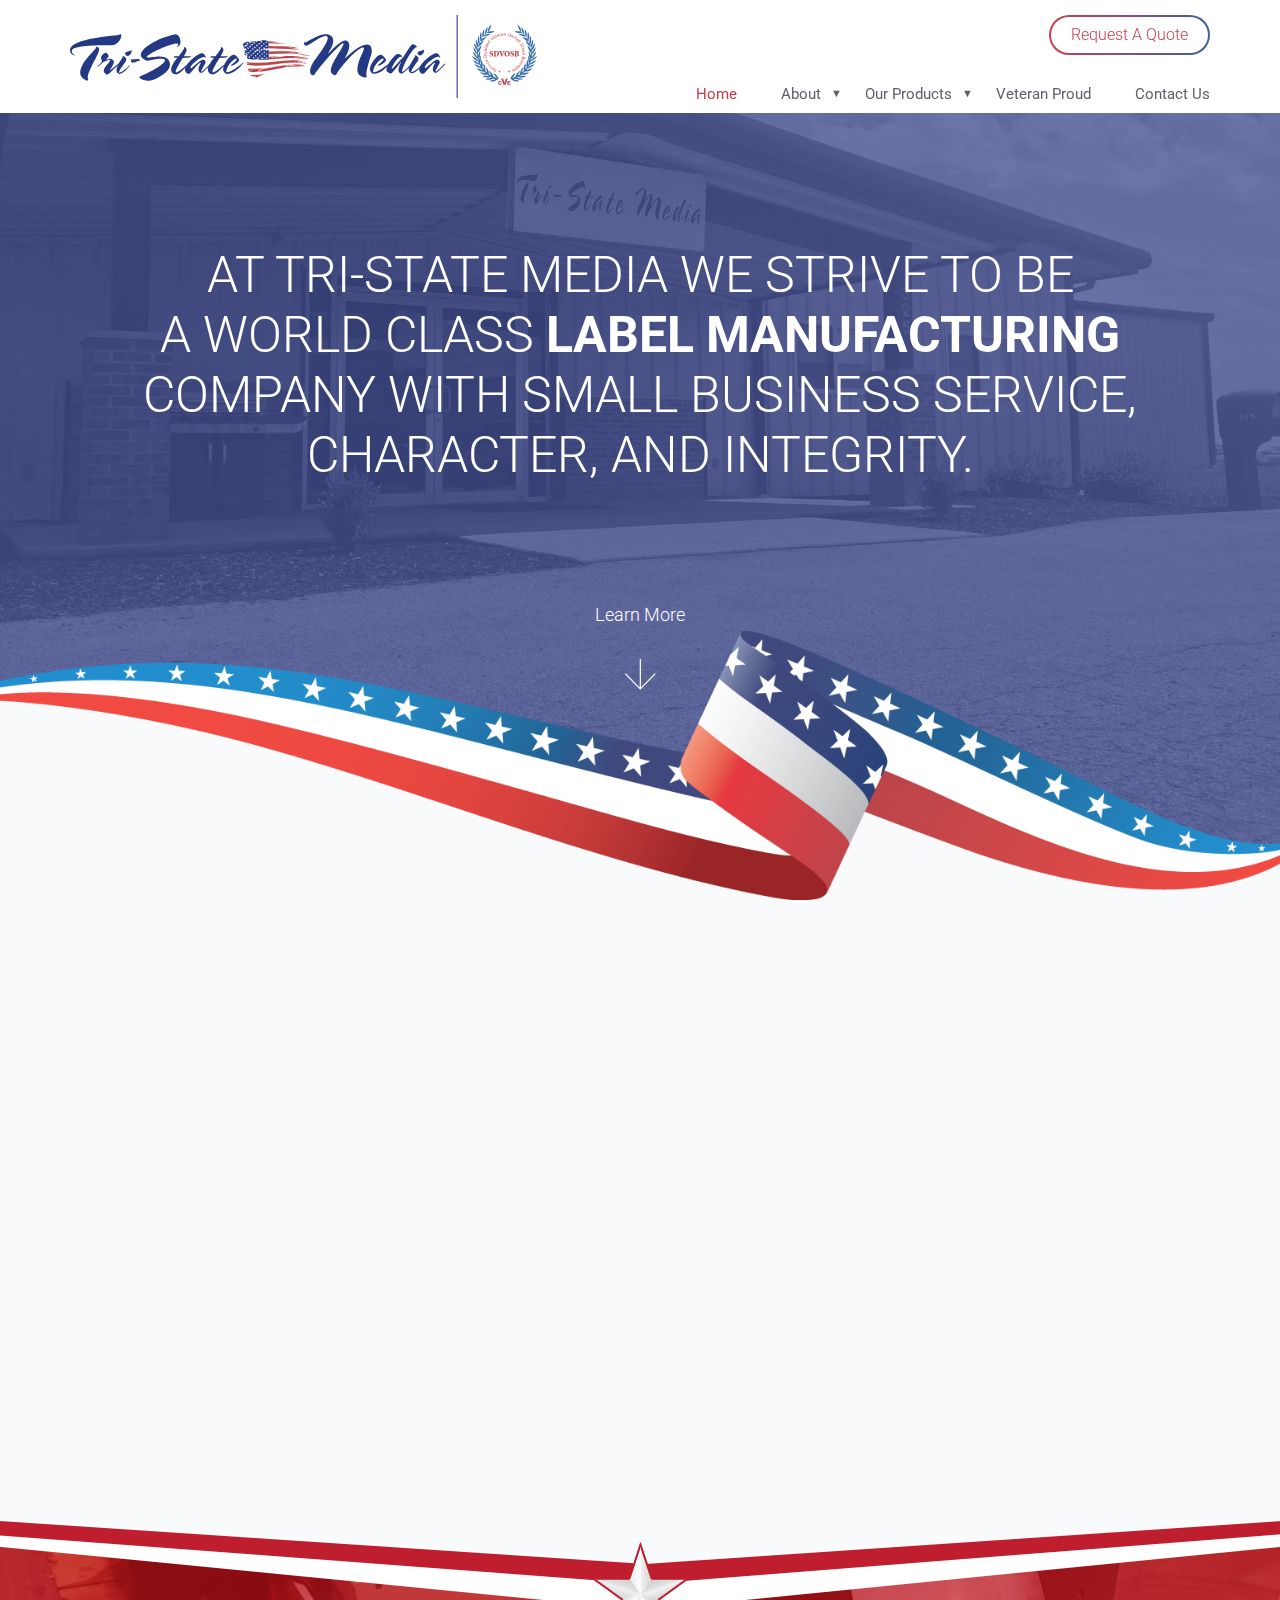
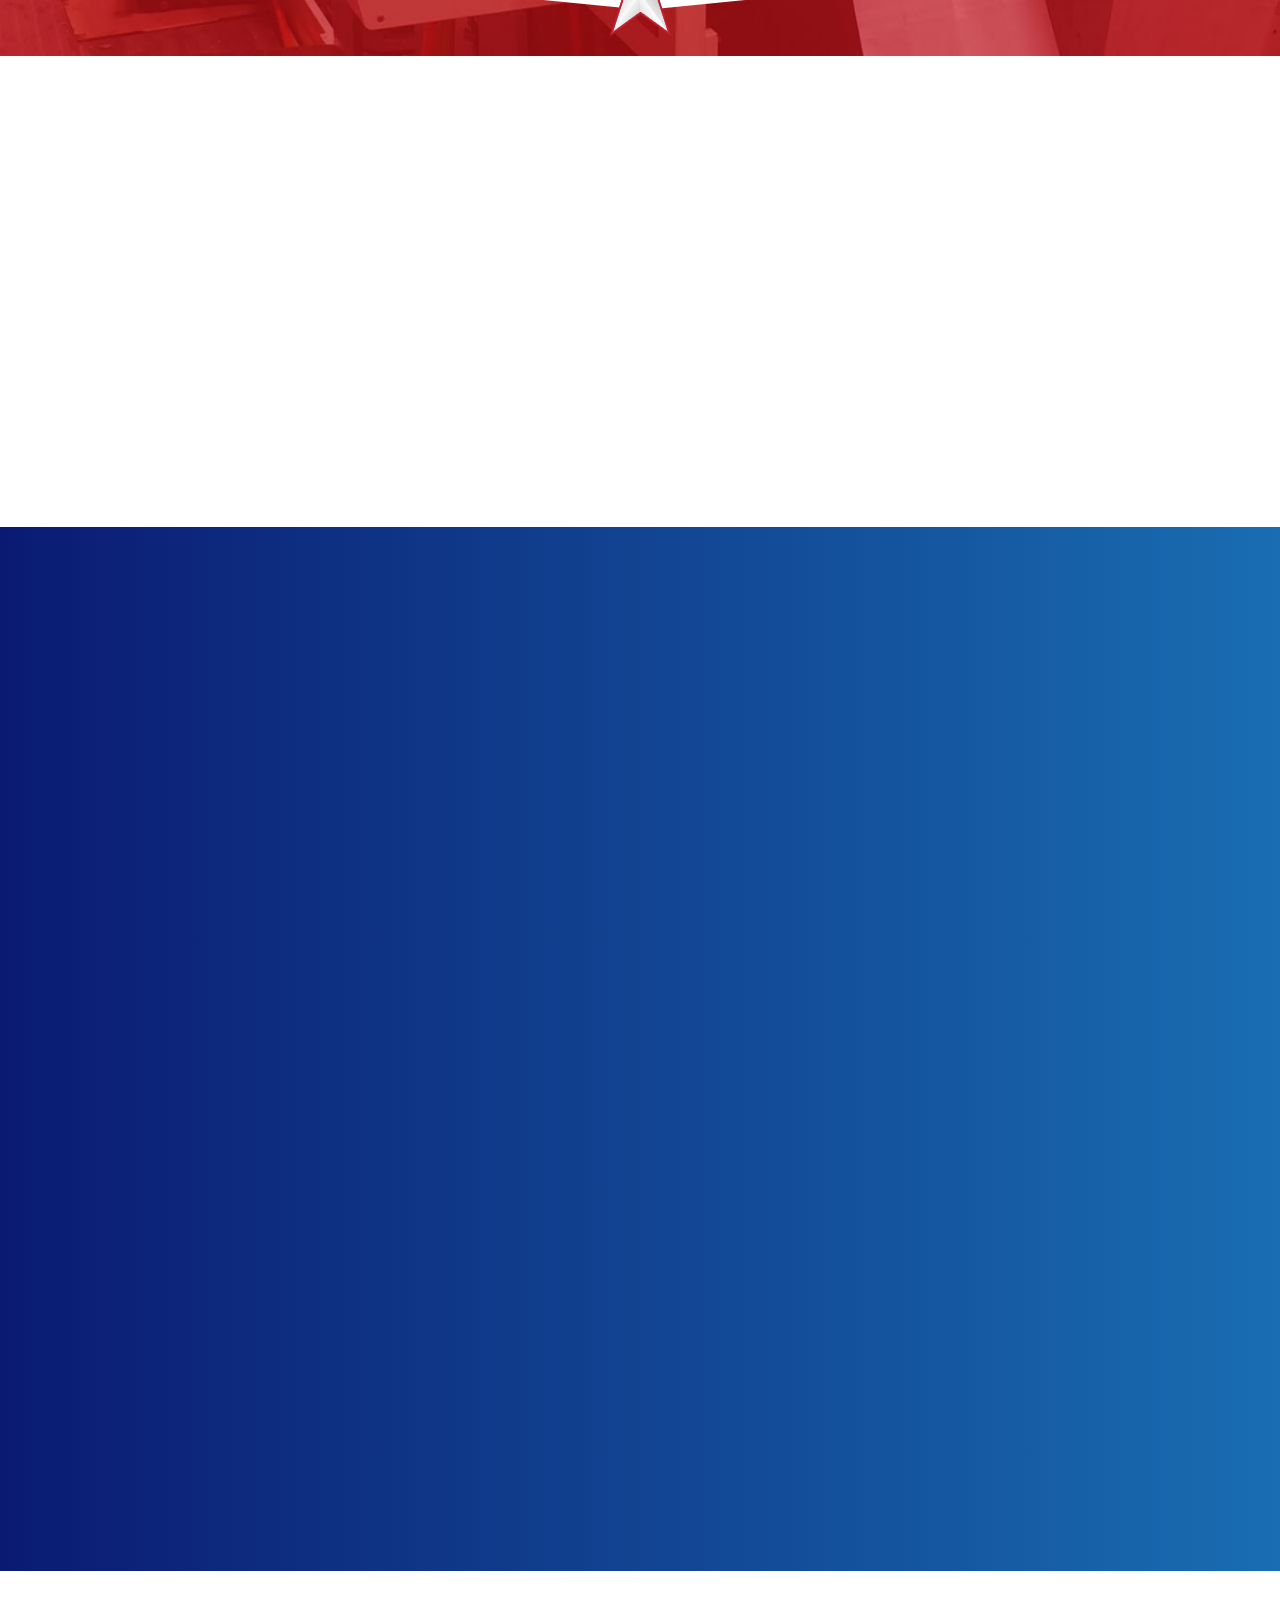
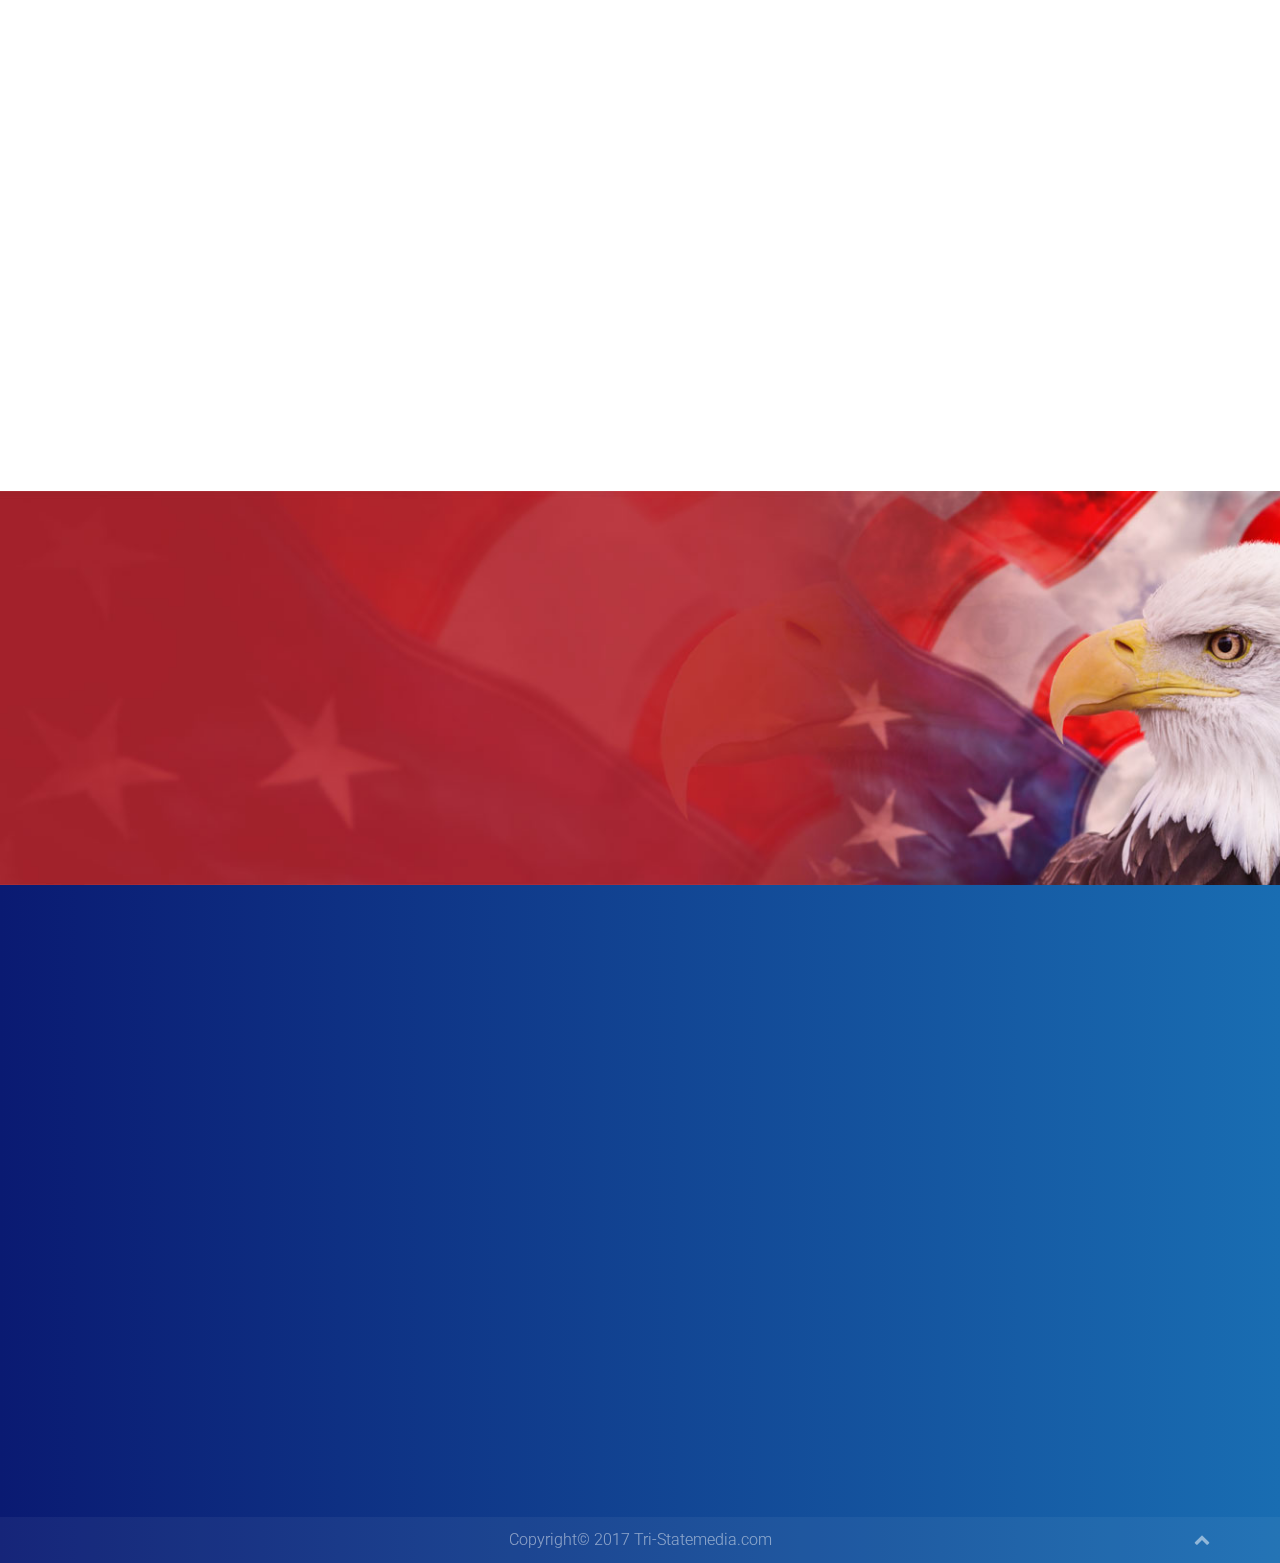
==== commit 2c1185f0: "New html pages added (Veteran Proud and Contact Us)" ====
--- a/index.html
+++ b/index.html
@@ -35,16 +35,16 @@
 <header class="header">
             <div class="container clearfix">
                 <div class="logo">
-                    <a class="section-scroll" href="#top">
+                    <a class="section-scroll" href="index.html">
                       <img src="images/tsm-logo.svg" alt="Tri-state Media" title="Tri-state Media">
                     </a>
                 </div>
                  <div class="header_right">
                 	<div class="radiants_btn"><a href="#1">Request A Quote</a></div>
 					<ul class="slimmenu">
-    				<li><a href="#">Home</a></li>
+    				<li class="current"><a href="index.html">Home</a></li>
     				<li>
-						<a href="#">About</a>
+						<a href="about.html">About</a>
 						<ul>
 							<li><a href="#">Our History</a></li>
 							<li><a href="#">Our Team</a></li>
@@ -57,8 +57,8 @@
 							<li><a href="#">All Products</a></li>
 						</ul>
 					</li>
-    				<li><a href="#">Veteran Proud</a></li>
-    				<li><a href="#">Contact Us</a></li>
+    				<li><a href="veteran_proud.html">Veteran Proud</a></li>
+    				<li><a href="contact.html">Contact Us</a></li>
     				<li class="requestaquote"><a href="#">Request A Quote</a></li>
 				</ul>
            		</div>
@@ -67,7 +67,7 @@
 <div class="clearfix"></div>
 
 <!--======= Banner =========-->
-<section class="billboard">
+<section class="billboard" style="background-image: url(images/cover.jpg);">
       <div class="intro_text">
 		  <div class="container"> 
 			   <div class="intro_left"> 
@@ -91,7 +91,7 @@
         	<div class="col-sm-6 mission">
            	  <h3 class="wow fadeInUp" data-wow-duration="1s" data-wow-delay=".1s">Mission</h3>
            	  <p class="wow fadeInUp" data-wow-duration="1.2s" data-wow-delay=".3s">“To build a world class manufacturing company while maintaining small business service, character, and integrity: treating each customer like family. To relentlessly pursue quality and competitive pricing for our customers by utilizing key partners that align with Tri-State Media’s vision and commitment to excellence.”</p>
-           	  <div class="radiants_btn wow fadeInUp" data-wow-duration="1.3s" data-wow-delay=".5s"><a href="#1">Learn More</a></div>
+           	  <div class="radiants_btn wow fadeInUp" data-wow-duration="1.3s" data-wow-delay=".5s"><a href="about.html">Learn More</a></div>
             </div>
             <div class="col-sm-6">
           	  <div class="whoweare_img wow fadeInUp" data-wow-duration="1s" data-wow-delay=".1s"><img src="images/whoweare_img.jpg" alt=""></div>
@@ -207,7 +207,7 @@
   		<div class="right_text white wow fadeInRight" data-wow-duration="1s" data-wow-delay=".1s">
   			<h2>Veteran Proud!</h2>
   			<p>John Clary, Tri-State Media’s president, is a proud disabled veteran of the United States Armed Forces.  He was in Army ROTC during college and later served in the U.S. Navy.  Tri-State Media is proud to be named an official Service-Disabled Veteran-Owned Small Business through the Department of Veteran Affairs.</p>
-  			<a class="tsm_btn" href="#1">Learn More</a>
+  			<a class="tsm_btn" href="veteran_proud.html">Learn More</a>
   		</div>
   		</div>
   	</div>
@@ -221,7 +221,7 @@
     <div class="sections_title white">
     	<h2 class="wow fadeInUp" data-wow-duration="1s" data-wow-delay=".5s">Contact Us</h2>
 	</div>
-    <form id="contact-form" class="contact_form" role="form" novalidate>
+    <form id="contact-form" class="contact_form" novalidate>
        <div class="row wow fadeInUp" data-wow-duration="1s" data-wow-delay=".6s">
 			<div class="col-sm-6">
 				<div class="form-group">
--- a/css/style.css
+++ b/css/style.css
@@ -422,8 +422,8 @@
 			background-size:cover;
 	}
 .sections.whoweare{
-	padding-bottom:60px;
-	padding-top: 90px;
+	padding-bottom:80px;
+	padding-top: 80px;
 	background-color: #f9fafc;
 	overflow: hidden;
 	}
@@ -460,7 +460,6 @@
     margin: 0;
     max-width: none;
     background-color: #0a1a72;
-    background-image: url(../images/cover.jpg);
     background-position: center center;
     background-repeat: repeat;
     background-size: 100% 100%;
@@ -470,6 +469,93 @@
 	position: relative;
 	z-index: 1;
     }
+.internal_billboard{
+    width: 100%;
+	padding-top: 192px;
+    padding-bottom: 80px;
+    margin: 0;
+    background-color: #0a1a72;
+	background-position: center right;
+    background-repeat: no-repeat;
+    background-size: cover;
+    position: relative;
+	text-align: center;
+	/*opacity: 0;
+    z-index: 0;
+	-webkit-backface-visibility: hidden;
+    -webkit-animation: imageAnimation 36s linear infinite 0s;
+    -moz-animation: imageAnimation 36s linear infinite 0s;
+    -o-animation: imageAnimation 36s linear infinite 0s;
+    -ms-animation: imageAnimation 36s linear infinite 0s;
+    animation: imageAnimation 36s linear infinite 0s;*/	
+    }
+.internal_billboard .internal_star1{
+	position: absolute;
+	left: 6%;
+	bottom: 40px;
+	z-index: 1;
+}
+.internal_billboard .internal_star2{
+	position: absolute;
+	left: 11%;
+	bottom: 70px;
+	z-index: 1;
+}
+.internal_billboard .internal_star3{
+	position: absolute;
+	right: 3%;
+	bottom: 85px;
+	z-index: 1;
+}
+.internal_billboard .internal_star4{
+	position: absolute;
+	right: 12%;
+	bottom: -50px;
+	z-index: 1;
+}
+
+/*@-webkit-keyframes imageAnimation { 
+    0% { opacity: 0;
+    -webkit-animation-timing-function: ease-in; }
+    5% { opacity: 1;
+         -webkit-animation-timing-function: ease-out; }
+    100% { opacity: 1 }
+}
+@-moz-keyframes imageAnimation { 
+    0% { opacity: 0;
+    -moz-animation-timing-function: ease-in; }
+    5% { opacity: 1;
+         -moz-animation-timing-function: ease-out; }
+    100% { opacity: 1 }
+}
+@-o-keyframes imageAnimation { 
+    0% { opacity: 0;
+    -o-animation-timing-function: ease-in; }
+    5% { opacity: 1;
+         -o-animation-timing-function: ease-out; }
+    100% { opacity: 1 }
+}
+@-ms-keyframes imageAnimation { 
+    0% { opacity: 0;
+    -ms-animation-timing-function: ease-in; }
+    5% { opacity: 1;
+         -ms-animation-timing-function: ease-out; }
+    100% { opacity: 1 }
+}
+@keyframes imageAnimation { 
+    0% { opacity: 0;
+    animation-timing-function: ease-in; }
+    5% { opacity: 1;
+         animation-timing-function: ease-out; }
+    100% { opacity: 1 }
+}*/
+
+.internal_billboard .internal_hero{
+	margin: 0;
+	padding: 0;
+	color: white;
+	}
+.internal_billboard .internal_hero span{font-weight: bold;}
 .bottom_img{
 	position: absolute;
 	bottom: -50px;
@@ -511,22 +597,11 @@
     transform: translateY(-15px);
   }
 }
-/*.billboard:after{
-    content: '';
-	position: absolute;
-	left: 0;
-	right: 0;
-	bottom: 0;
-	width: 100%;
-	height: 326px;
-	background-image: url(../images/cover_bottom.png);
-	background-position: center bottom;
-	background-repeat: no-repeat;
-    }*/
+
 @keyframes shrink {
     from {background-size: 120% 120%;}
     to {background-size: 100% 100%;}
-    }
+    } 
 
 .fadeImage {
     -webkit-animation: fadein 8s; /* Safari, Chrome and Opera > 12.1 */
@@ -590,6 +665,35 @@
 }
 @media (max-width:991px) {
 	.billboard{height: 600px;}
+	.internal_billboard{
+		padding-top: 80px;
+		padding-bottom: 80px;
+		}
+	.internal_billboard .internal_star1{
+		left: 4%;
+		bottom: 30px;
+		width:100%;
+		max-width:40px;
+		}
+	.internal_billboard .internal_star2{
+		left: 10%;
+		bottom: 60px;
+		width:100%;
+		max-width:60px;
+		}
+	.internal_billboard .internal_star3{
+		right: 2%;
+		bottom: 80px;
+		width:100%;
+		max-width:95px;
+		}
+	.internal_billboard .internal_star4{
+		right: 10%;
+		bottom: -30px;
+		width:100%;
+		max-width:105px;
+		}
+	
 	.intro_left h1 {
 		font-size: 32px;
 		line-height: 42px;
@@ -611,6 +715,32 @@
 	.sections.whoweare {padding-top: 20px;} 
 	
 	.billboard{height:450px;}
+	.internal_billboard{
+		padding-top: 60px;
+		padding-bottom:60px;
+		}
+	
+	.internal_billboard .internal_star1{
+		left: 4%;
+		bottom: 10px;
+		max-width: 30px;
+		}
+	.internal_billboard .internal_star2{
+		left: 14%;
+		bottom: 10px;
+		max-width: 40px;
+		}
+	.internal_billboard .internal_star3{
+		right: 0%;
+		bottom: 110px;
+		max-width: 45px;
+		}
+	.internal_billboard .internal_star4{
+		right: 0%;
+		bottom: -25px;
+		max-width: 60px;
+		}
+	
 	.intro_left h1 {
 		font-size: 21px;
 		line-height: 34px;
@@ -639,7 +769,7 @@
 	font-size: 24px;
 	line-height: 36px;
 	color: #7c7f88;
-	} 
+	}
 @media (max-width:1199px) {
 	.mission{padding-top: 0px;}
 	.mission p{
@@ -1058,6 +1188,19 @@
 	max-width:120px;
 	height: auto;
 	}
+
+/*Contact page*/
+.contactus h2{margin-bottom:5px;}
+.contactus a{color: black;}
+.contactus a:hover{color: #bf1e2e;}
+.contactus .address{
+	font-size: 22px;
+	line-height: 32px;
+	color: #000;
+	font-weight: 700;
+	}
+
+
 @media (max-width:991px) {
 	.contact{
 		padding-top: 40px;
@@ -1070,6 +1213,10 @@
 		bottom: -15px;
 		}
 	.contact .star6 img{max-width:80px;}
+	.contactus .address{
+		font-size: 20px;
+		line-height: 28px;
+	}
 }
 @media (max-width:767px) {
 	.contact{
@@ -1086,6 +1233,97 @@
 		bottom: -15px;
 		}
 	.contact .star6 img{max-width:55px;}
+	.contactus{margin-bottom: 35px;}
+	.contactus .address{
+		font-size: 18px;
+		line-height: 26px;
+	}
+	.contactus:last-child{margin-bottom: 0;}
+}
+
+/*=======================================================
+			Internal Pages
+========================================================*/
+.internal_sections{
+	padding-bottom: 60px;
+	padding-top: 70px;
+	position: relative;
+	}
+.internal_sections h2{
+	font-size: 24px;
+	line-height: 34px;
+	font-weight: 700;
+	color: #000;
+	}
+.internal_sections h2 span{color: #333333;}
+.internal_sections p{
+	font-size: 16px;
+	line-height: 24px;
+	font-weight: 400;
+	color: #000;
+	letter-spacing:-0.1px;
+	}
+.internal_sections p+h2{padding-top:15px;}
+.internal_sidebar{padding-left: 25px;}
+
+.mission.sm{padding-top: 0px;}
+.mission.sm h3{color: #000;}
+.mission.sm p{
+	font-size: 16px;
+	line-height: 24px;
+	color: #000;
+	letter-spacing:-0.1px;
+	}
+.imgalign_right{
+	float: right;
+	margin-left: 25px;
+	margin-bottom: 10px;
+	}
+.veteran_link p{font-family: "georgia-italic";}
+.photolg{
+	margin-top: 60px;
+	text-align: center;
+	}
+.veteran_link a{color: #000;}
+.veteran_link a:hover{color: #bf1e2e;}
+
+@media (max-width:1199px) {
+	.internal_sidebar{padding-left: 0px;}
+}
+@media (max-width:991px) {
+	.internal_sections{
+		padding-bottom: 50px;
+		padding-top: 50px;
+	}
+	.internal_sidebar {margin-top: 40px;}  
+	.photolg{text-align: right;}
+	.veteran_link{margin-top: 30px;}
+}
+@media (max-width:767px) {
+	.internal_sections{
+		padding-bottom: 40px;
+		padding-top: 40px;
+	}
+	.internal_sections h2{
+		font-size: 22px;
+		line-height: 32px;
+		margin-bottom: 15px;
+		}
+	.contactus h2{margin-bottom:5px;}
+	.internal_sections p{
+		font-size: 15px;
+		line-height: 23px;
+		margin-bottom: 15px;
+		} 
+	.imgalign_right{
+		float: none;
+		margin-left: 0px;
+		margin-bottom: 20px;
+		}
+	.photolg{
+		text-align: left;
+		margin-top: 30px;
+	}
 }
 
 /*=======================================================
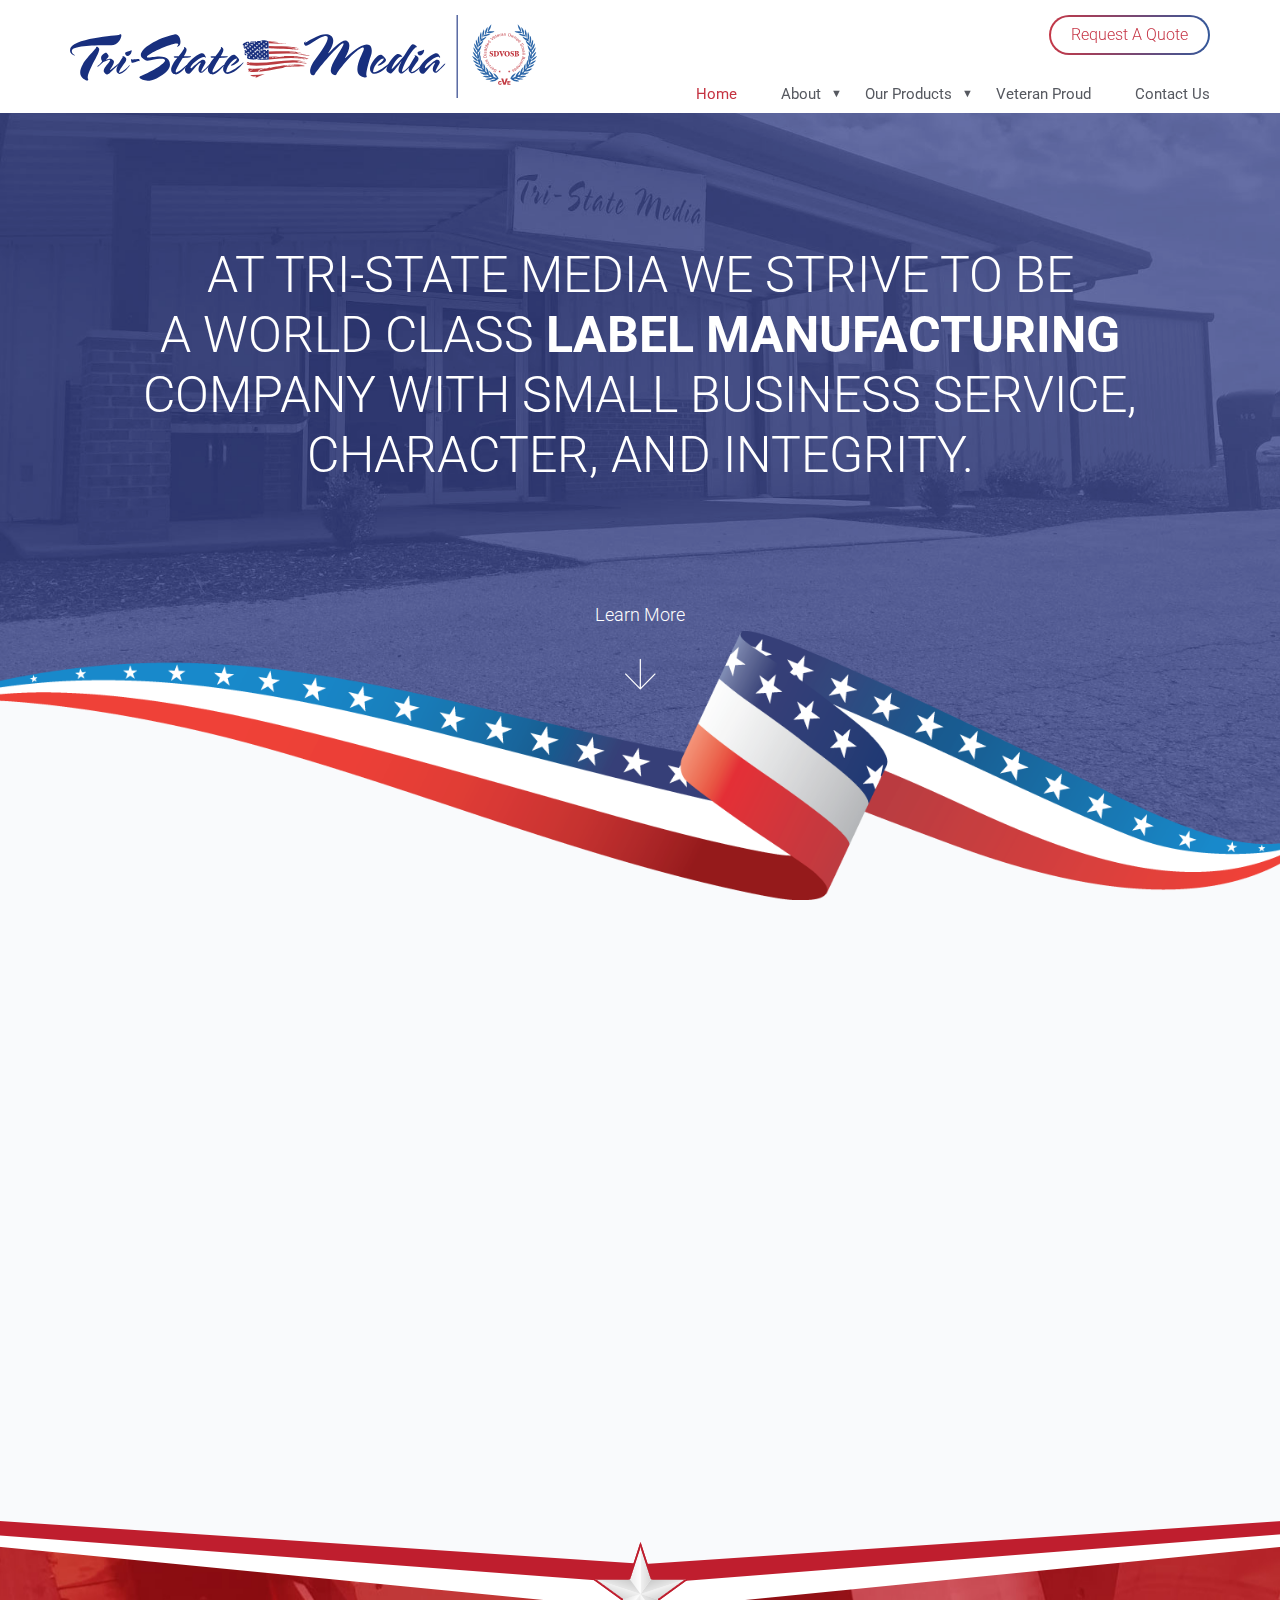
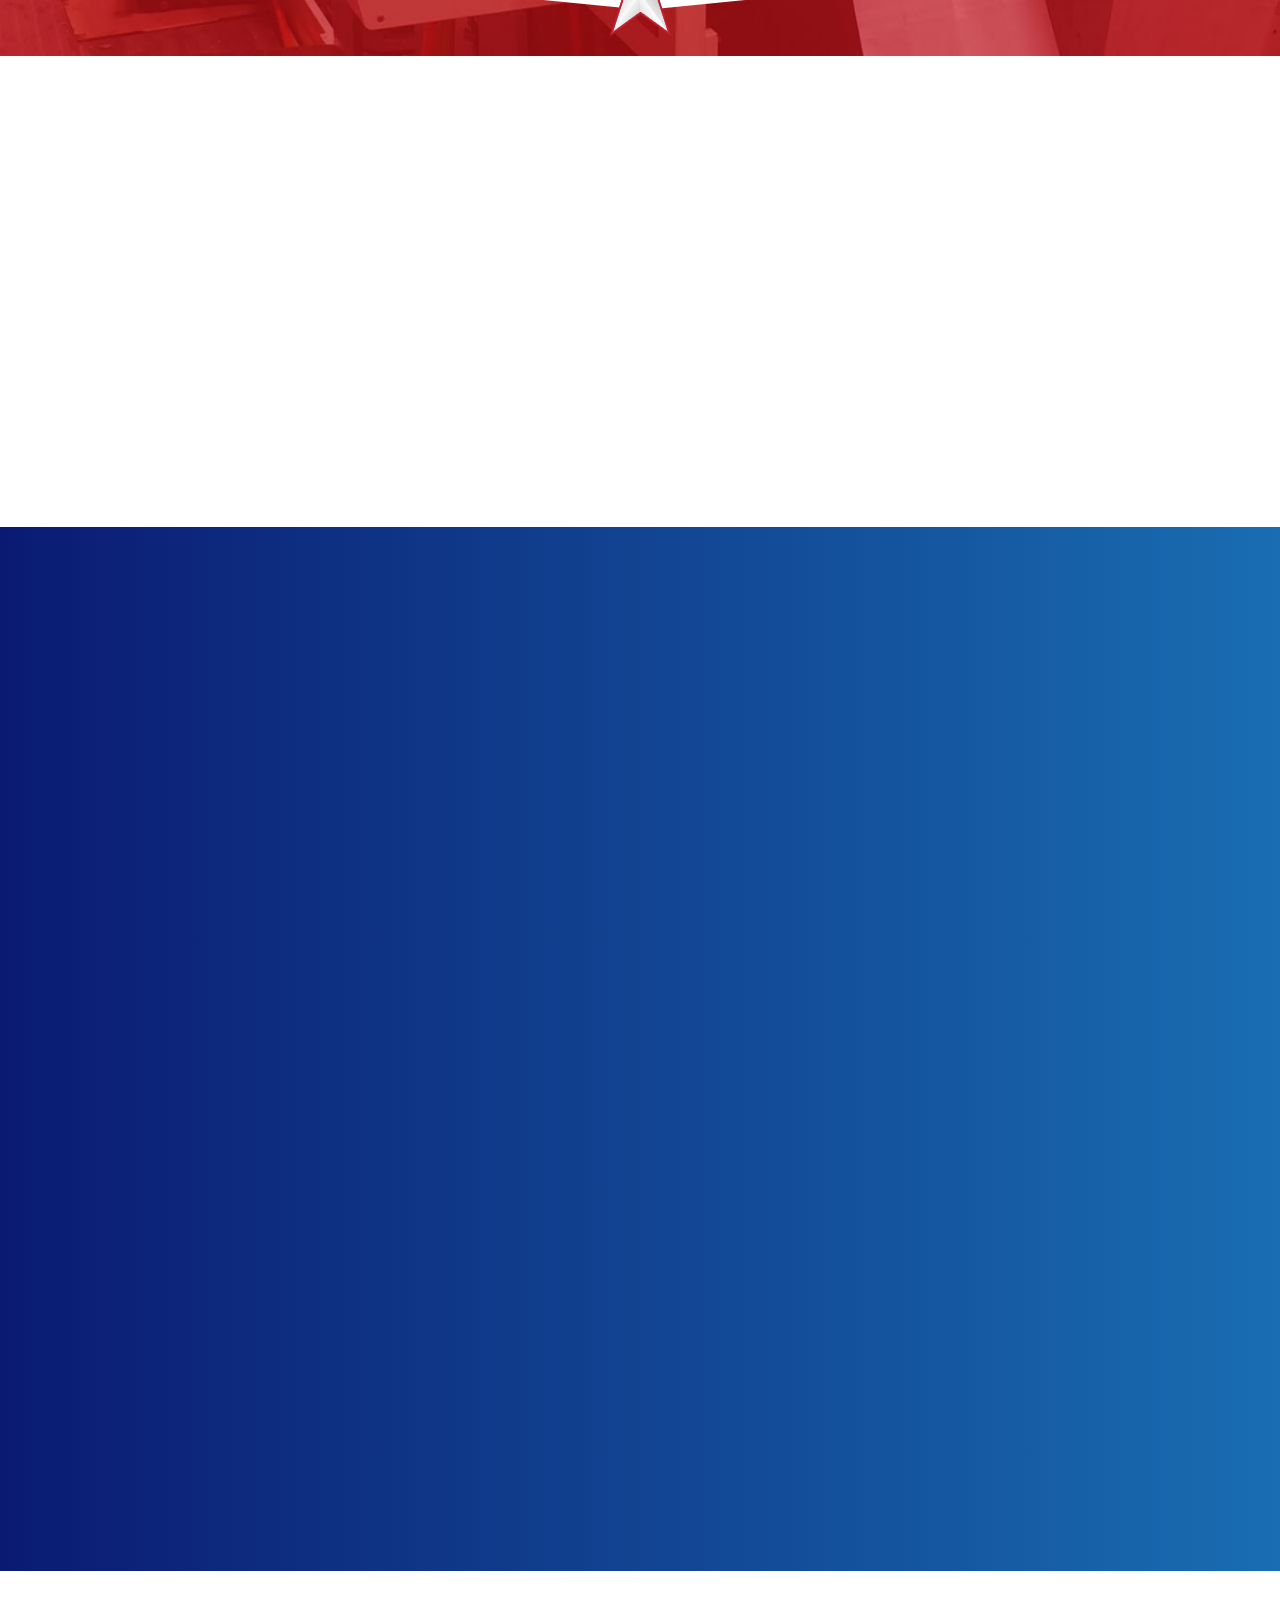
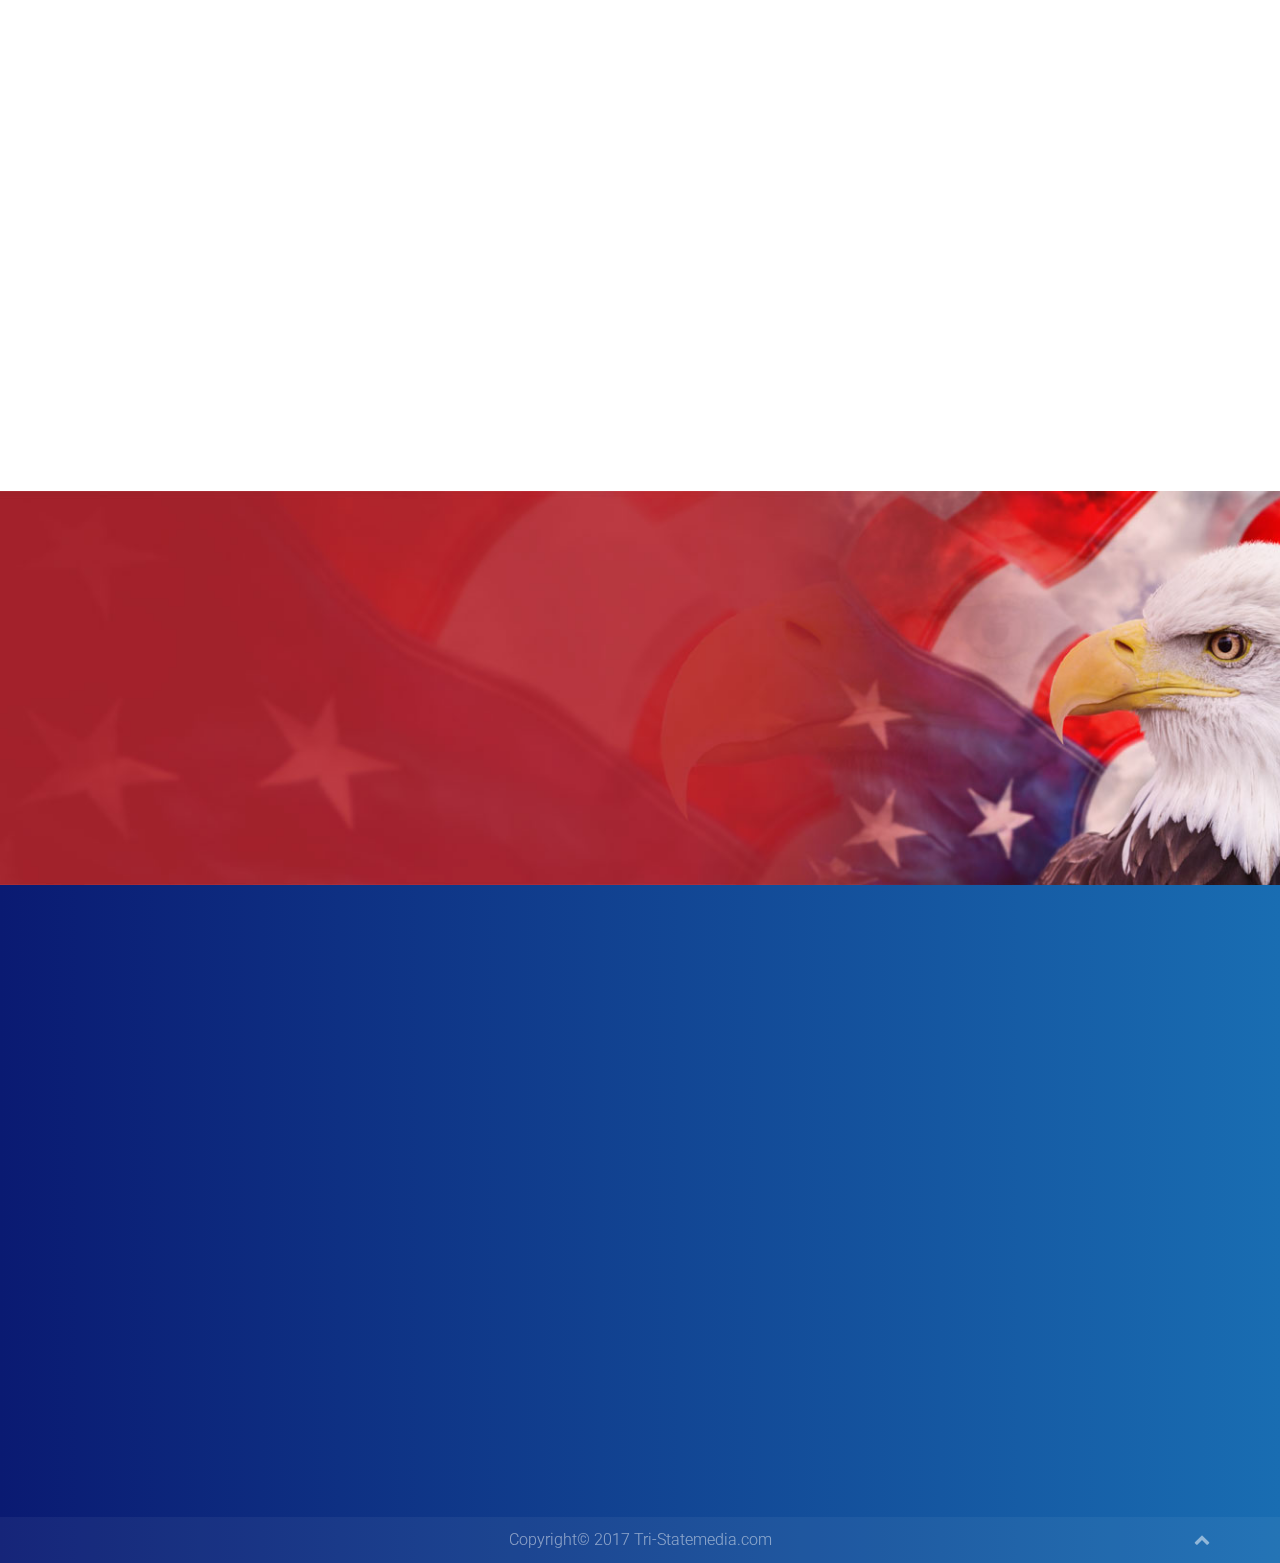
==== commit 6d5035d0: "Industries page added" ====
--- a/index.html
+++ b/index.html
@@ -51,10 +51,10 @@
 						</ul>
 					</li>
 					<li>
-						<a href="#">Our Products</a>
+						<a href="#1">Our Products</a>
 						<ul>
-							<li><a href="#">Industries We Serve</a></li>
-							<li><a href="#">All Products</a></li>
+							<li><a href="industries.html">Industries We Serve</a></li>
+							<li><a href="all_products.html">All Products</a></li>
 						</ul>
 					</li>
     				<li><a href="veteran_proud.html">Veteran Proud</a></li>
--- a/css/style.css
+++ b/css/style.css
@@ -750,7 +750,6 @@
 	.sections_title h2 {padding-bottom:10px;}
 	.whoweare_img{margin-top: 20px;}
 }
-
 @media (max-width:640px) {
     .intro_left { margin-top: -130px;}
 	.learnmore {bottom: 80px;}
@@ -1325,6 +1324,246 @@
 		margin-top: 30px;
 	}
 }
+/* Industries */
+.industries_listing .industrie{
+	display: block;
+	position: relative;
+	margin-bottom: 40px;
+	}
+.industries_listing .industrie:last-child{margin-bottom: 0px;}
+.industries_listing .industrie .img{
+	float: left;
+	margin-right: 40px;
+	width: 100%;
+	max-width: 190px;
+	height: auto;
+	}
+.industries_listing .industrie .details{
+	display: block;
+	overflow: hidden;
+	}
+.industries_listing .industrie .details .download_link{
+	margin: 0;
+	padding: 0;
+	display: block;
+	}
+.industries_listing .industrie .details h3{
+	margin-bottom: 10px;
+	padding-top: 10px;
+	}
+.industries_listing .industrie .details .download_link li{
+	list-style: none;
+	margin: 0;
+	width: 100%;
+	max-width: 49%;
+	display: inline-block;
+	vertical-align: top;
+	font-family: "georgia-italic";
+	font-size: 16px;
+	line-height: 24px;
+	padding:4px 0 4px 23px;
+	background-image: url(../images/bullet.png);
+	background-position: left 10px;
+	background-repeat: no-repeat;
+	}
+.industries_listing .industrie .details .download_link.full li{
+	display: block;
+	max-width: 100%;
+	}
+.industries_listing .industrie .details .download_link li a{color: black;}
+.industries_listing .industrie .details .download_link li a:hover{color: #be4145;}
+
+/*All Products*/
+.all_pro_box{text-align: center;}
+.all_pro_box .img {
+	overflow: hidden;
+	margin: 0 auto 20px auto;
+	position: relative; 
+	}
+.all_pro_box .img img {
+	width: 100%;
+	height: auto;
+    position: relative;
+    -webkit-transition: all 0.4s ease-in-out;
+    -moz-transition: all 0.4s ease-in-out;
+    -ms-transition: all 0.4s ease-in-out;
+    -o-transition: all 0.4s ease-in-out;
+    transition: all 0.4s ease-in-out;
+	}
+.all_pro_box:hover .img img{
+	-moz-transform: scale(1.1);
+	-webkit-transform: scale(1.1);
+	transform: scale(1.1);
+	}
+
+ul.tabs {
+	margin: 0;
+	padding: 0;
+	float: left;
+	list-style: none;
+	/* height: 32px;
+	border-bottom: 1px solid #333;*/
+	width: 100%;
+	}
+ul.tabs li {
+	width: 20%;
+	float: left;
+	margin: 0;
+	cursor: pointer;
+	/*padding: 0px 21px;
+	height: 31px;
+	line-height: 31px;
+	border-top: 1px solid #333;
+	border-left: 1px solid #333;
+	border-bottom: 1px solid #333;
+	*/
+	background-color: #fff;
+	color: #ccc;
+	overflow: hidden;
+	position: relative;
+	-webkit-transition: all 0.4s ease-in-out;
+    -moz-transition: all 0.4s ease-in-out;
+    -ms-transition: all 0.4s ease-in-out;
+    -o-transition: all 0.4s ease-in-out;
+    transition: all 0.4s ease-in-out;
+	}
+/*.tab_last { border-right: 1px solid #333;}*/
+ul.tabs li:hover {background-color: #f0f0f0;}
+ul.tabs li.active {
+	background-color: #0a1a72;
+	color: #fff;
+	display: block;
+	}
+.tab_container {
+	/*border: 1px solid #333;
+	border-top: none;*/
+	clear: both;
+	float: left;
+	width: 100%;
+	background: #fff;
+	/*overflow: auto;*/
+	}
+.tab_content {
+	display: none;
+	}
+.tab_content .head{
+	background-color: #0a1a72;
+	color: white;
+	text-align: center;
+	position: relative;
+	padding: 8px;
+	text-align: center;
+	}
+.tab_content .head h3{
+	color: white;
+	font-size: 20px;
+	line-height: 24px;
+	font-weight: 400;
+	margin: 0px;
+	display: block;
+	}
+.tab_drawer_heading { display: none; }
+
+ul.tabs li h3{
+	font-size: 20px;
+	line-height: 24px;
+	font-weight: 600;
+	color: black;
+	}
+ul.tabs li p{
+	font-size: 12px;
+	line-height: 18px; 
+	text-transform: uppercase;
+	color: black;
+	}
+ul.tabs li.active h3{color: white;}
+ul.tabs li.active p{color: white;}
+
+.dropdown, .dropup {
+    position: absolute;
+	right: 0;
+	top: 0;
+	}
+.dropdown-menu {
+	right: 0;
+	left: inherit;
+	border:none;
+    border-radius: 0;
+	box-shadow: none;
+	margin: 0;
+	background-color: #196db2;
+	padding: 5px 0px;
+	text-align: right;
+	font-weight: 400;
+	}
+.dropdown-menu > li > a {
+    color: #fff;
+    display: block;
+    font-weight: 400;
+    line-height: 34px;
+    letter-spacing: 0.5px;
+	padding: 2px 15px;
+	}
+.dropdown .dropdown-toggle{
+	background-color: transparent;
+	border: none;
+	height: 40px;
+	}
+.dropdown-menu > li > a:focus, .dropdown-menu > li > a:hover {
+    background-color: #115e9d;
+    color: #fff; 
+	}
+
+@media screen and (max-width: 480px) {
+	.tabs {
+		display: none;
+	}
+	.tab_drawer_heading {
+		background-color: #fff;
+		border-top: solid 1px #000e5b;
+		color: #000;
+		margin: 0;
+		padding:15px 20px;
+		display: block;
+		cursor: pointer;
+		-webkit-touch-callout: none;
+		-webkit-user-select: none;
+		-khtml-user-select: none;
+		-moz-user-select: none;
+		-ms-user-select: none;
+		user-select: none;
+		text-transform: uppercase;
+		font-weight: 700;
+	}
+	.d_active {
+		background-color: #0a1a72;
+		color: #fff;
+	}
+	.tab_content .head{
+		background-color: #1e3096;
+		} 
+}
+/*---*/
+
+@media (max-width:991px) {
+.industries_listing .industrie .img{
+	margin-right: 20px;
+	max-width: 150px;
+	}
+}
+@media (max-width:640px) {
+.industries_listing .industrie .img{
+	margin-right: 00px;
+	float: none;
+	margin-bottom: 20px;
+	}
+}
+@media (max-width:400px) {
+	.industries_listing .industrie .details .download_link li{
+		max-width: 100%;
+		display: block;
+	}
+}
 
 /*=======================================================
 			Footer
@@ -1447,4 +1686,15 @@
     -ms-transition: all 0.4s ease-in-out;
     -o-transition: all 0.4s ease-in-out;
     transition: all 0.4s ease-in-out;
-}+}
+ 
+
+.product_table {
+    display: none;
+    clear: both; 
+    padding: 0px;
+    margin-bottom: 50px;
+    }
+.product_table.current{display: block;}
+.product_table.dnone{display: none;}
+ 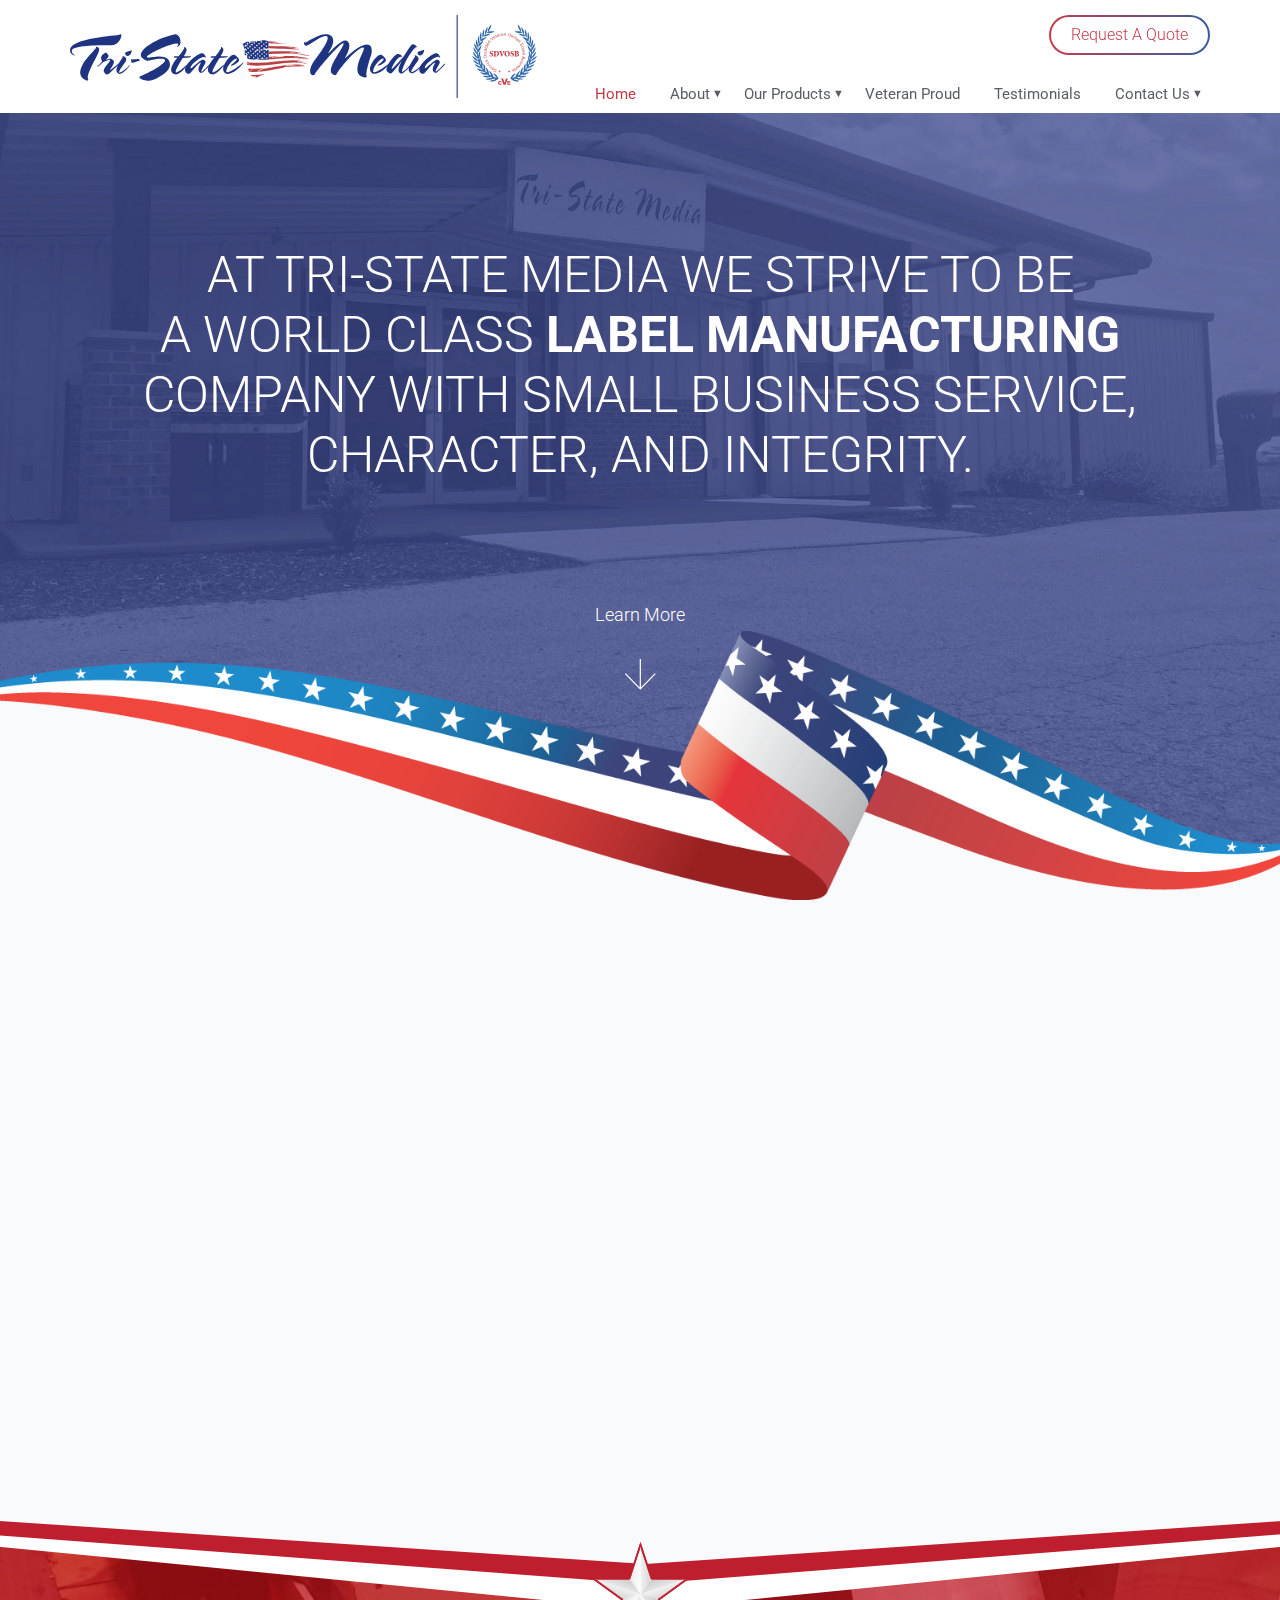
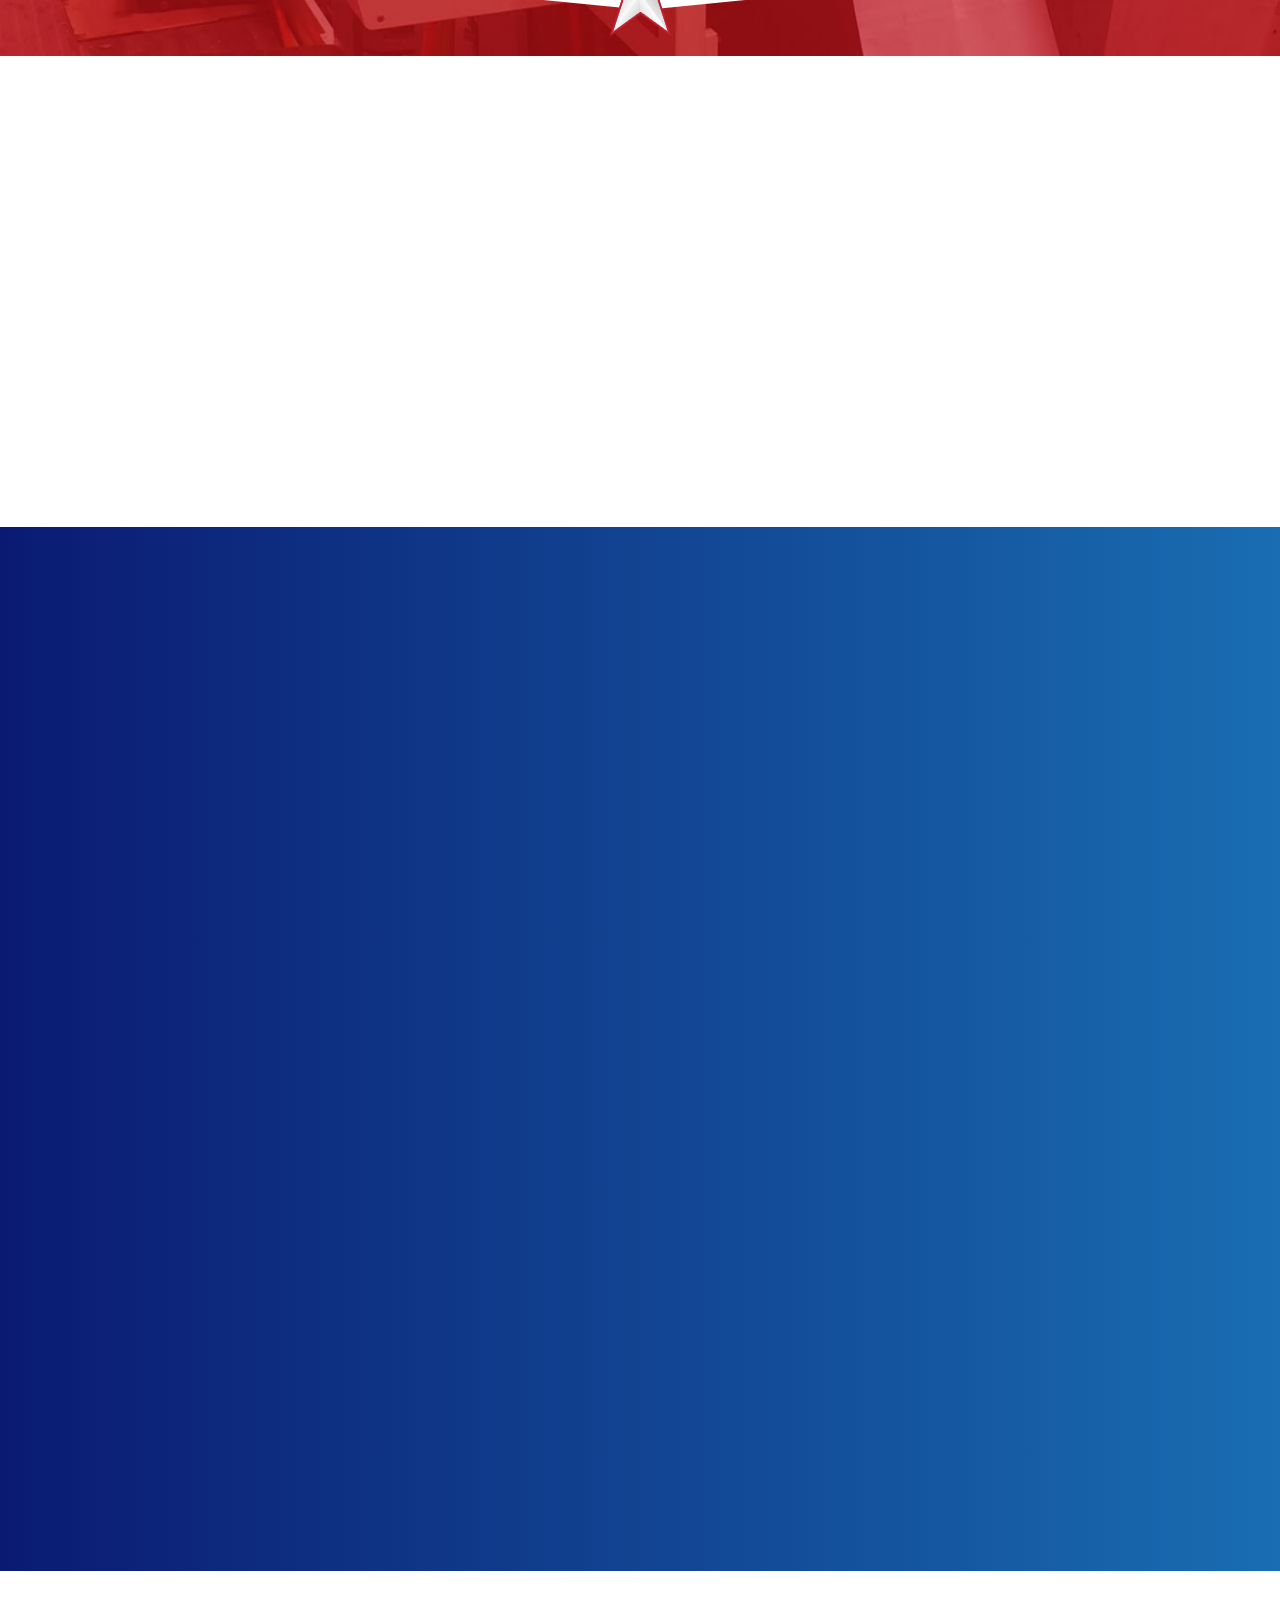
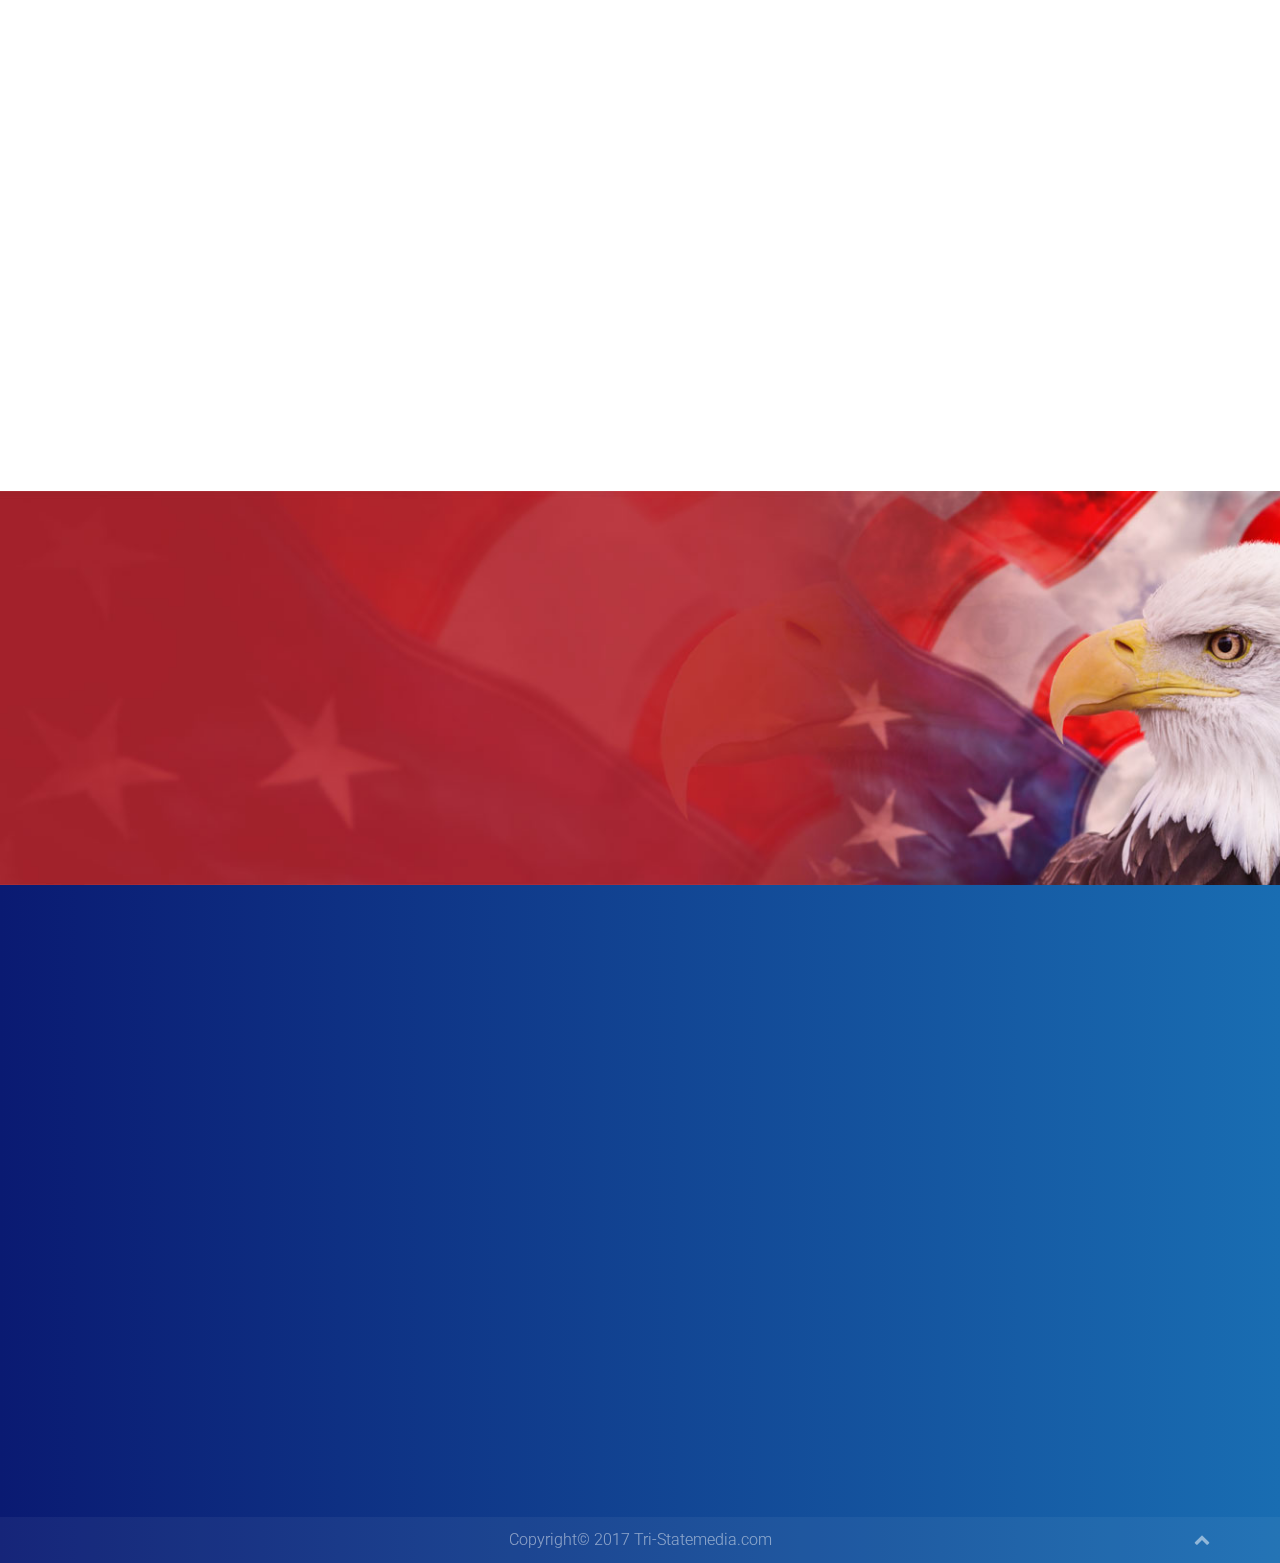
==== commit 6529479d: "Added Our History and Our Team Page" ====
--- a/index.html
+++ b/index.html
@@ -40,14 +40,14 @@
                     </a>
                 </div>
                  <div class="header_right">
-                	<div class="radiants_btn"><a href="#1">Request A Quote</a></div>
+                	<div class="radiants_btn"><a href="request_quote.html">Request A Quote</a></div>
 					<ul class="slimmenu">
     				<li class="current"><a href="index.html">Home</a></li>
     				<li>
 						<a href="about.html">About</a>
 						<ul>
-							<li><a href="#">Our History</a></li>
-							<li><a href="#">Our Team</a></li>
+							<li><a href="our_history.html">Our History</a></li>
+							<li><a href="our_team.html">Our Team</a></li>
 						</ul>
 					</li>
 					<li>
@@ -58,8 +58,13 @@
 						</ul>
 					</li>
     				<li><a href="veteran_proud.html">Veteran Proud</a></li>
-    				<li><a href="contact.html">Contact Us</a></li>
-    				<li class="requestaquote"><a href="#">Request A Quote</a></li>
+                    <li><a href="testimonials.html">Testimonials</a></li>
+    				<li><a href="contact.html">Contact Us</a>
+                    	<ul>
+							<li><a href="artwork_requirements.html">Artwork Requirements</a></li>
+						</ul>
+                    </li>
+    				<li class="requestaquote"><a href="request_quote.html">Request A Quote</a></li>
 				</ul>
            		</div>
             </div>
@@ -75,8 +80,8 @@
 			   </div>
 		  </div>
 	 </div>
- 	 <a class="learnmore wow fadeInUp section-scroll" data-wow-duration="0.5s" data-wow-delay=".8s" href="#whoweare">Learn More<i><img src="images/down_arrow.png" alt=""></i></a>
- 	 <div class="bottom_img"><img src="images/cover_bottom.png" alt=""></div>
+ 	 <a class="learnmore wow fadeInUp section-scroll" data-wow-duration="0.5s" data-wow-delay=".8s" href="#whoweare">Learn More<i><img src="images/down_arrow.png" alt="image"></i></a>
+ 	 <div class="bottom_img"><img src="images/cover_bottom.png" alt="image"></div>
 </section>
 <!--=======End Banner =========-->
 
@@ -94,7 +99,7 @@
            	  <div class="radiants_btn wow fadeInUp" data-wow-duration="1.3s" data-wow-delay=".5s"><a href="about.html">Learn More</a></div>
             </div>
             <div class="col-sm-6">
-          	  <div class="whoweare_img wow fadeInUp" data-wow-duration="1s" data-wow-delay=".1s"><img src="images/whoweare_img.jpg" alt=""></div>
+          	  <div class="whoweare_img wow fadeInUp" data-wow-duration="1s" data-wow-delay=".1s"><img src="images/whoweare_img.jpg" alt="image"></div>
             </div>
         </div>
     </div>
@@ -106,15 +111,15 @@
         	<h2 class="wow fadeInUp" data-wow-duration="1s" data-wow-delay=".1s">WHAT WE DO</h2>
 		</div>
   		<p class="wow fadeInUp" data-wow-duration="1s" data-wow-delay=".3s">Tri-State Media is a manufacturer of labels, tags and print media specializing in the automotive, manufacturing, distribution, petro/chemical markets, and more.  We are also one of the only companies in the label industry to reverse engineer the manufacturing process – we produce finished labels from raw materials all under the same roof. This allows us to reduce waste, cut out the middle man to reduce production costs, and gives us the ability to produce a highly customizable product to fit our customers’ individual needs.</p>
-  		<div class="btn_holder wow fadeInUp" data-wow-duration="1s" data-wow-delay=".5s"><a class="tsm_btn" href="#1">Request A Quote</a></div>
+  		<div class="btn_holder wow fadeInUp" data-wow-duration="1s" data-wow-delay=".5s"><a class="tsm_btn" href="request_quote.html">Request A Quote</a></div>
   		
-  		<div class="wwd_img1 wow fadeInLeft" data-wow-duration="1s" data-wow-delay=".7s"><img src="images/whatwedo_img1.png" alt=""></div>
+  		<div class="wwd_img1 wow fadeInLeft" data-wow-duration="1s" data-wow-delay=".7s"><img src="images/whatwedo_img1.png" alt="image"></div>
   		
-  		<div class="wwd_img2 wow fadeInRight" data-wow-duration="1s" data-wow-delay=".7s"><img src="images/whatwedo_img2.png" alt=""></div>
+  		<div class="wwd_img2 wow fadeInRight" data-wow-duration="1s" data-wow-delay=".7s"><img src="images/whatwedo_img2.png" alt="image"></div>
   		
-  		<div class="wwd_star1 wow fadeInUp" data-wow-duration="1s" data-wow-delay="1.1s"><img src="images/star1.png" alt=""></div>
+  		<div class="wwd_star1 wow fadeInUp" data-wow-duration="1s" data-wow-delay="1.1s"><img src="images/star1.png" alt="image"></div>
   		
-  		<div class="wwd_star2 wow fadeInUp" data-wow-duration="1s" data-wow-delay="1.1s"><img src="images/star2.png" alt=""></div>
+  		<div class="wwd_star2 wow fadeInUp" data-wow-duration="1s" data-wow-delay="1.1s"><img src="images/star2.png" alt="image"></div>
     </div>
 </section>
 <section class="homeproducts">
@@ -128,33 +133,33 @@
  			<h2 class="wow fadeInUp" data-wow-duration="1s" data-wow-delay=".7s">Industries Served</h2>
  			<div class="row">
  				<div class="col-sm-4 col-xs-6 pro_box wow fadeInUp" data-wow-duration="1s" data-wow-delay=".9s">
-					<div class="product_image"><a href="#"><img src="images/automotive.png" alt=""></a></div>
-					<h3><a href="#">Automotive</a></h3>
+					<div class="product_image"><a href="industries.html#Automotive"><img src="images/automotive.png" alt="image"></a></div>
+					<h3><a href="industries.html#Automotive">Automotive</a></h3>
 				</div>
  				<div class="col-sm-4 col-xs-6 pro_box wow fadeInUp" data-wow-duration="1s" data-wow-delay="1.1s">
-					<div class="product_image"><a href="#"><img src="images/petrochemical.png" alt=""></a></div>
-					<h3><a href="#">Petro Chemical/Drum</a></h3>
+					<div class="product_image"><a href="industries.html#Petro_drum"><img src="images/petrochemical.png" alt="image"></a></div>
+					<h3><a href="industries.html#Petro_drum">Petro Chemical/Drum</a></h3>
 				</div>
 				<div class="col-sm-4 col-xs-6 pro_box wow fadeInUp" data-wow-duration="1s" data-wow-delay="1.3s">
-					<div class="product_image"><a href="#"><img src="images/food.png" alt=""></a></div>
-					<h3><a href="#">Food</a></h3>
+					<div class="product_image"><a href="industries.html#Food"><img src="images/food.png" alt="image"></a></div>
+					<h3><a href="industries.html#Food">Food</a></h3>
 				</div>
 				<div class="col-sm-4 col-xs-6 pro_box wow fadeInUp" data-wow-duration="1s" data-wow-delay="1.5s">
-					<div class="product_image"><a href="#"><img src="images/healthcare.png" alt=""></a></div>
-					<h3><a href="#">Healthcare</a></h3>
+					<div class="product_image"><a href="industries.html#Healthcare"><img src="images/healthcare.png" alt="image"></a></div>
+					<h3><a href="industries.html#Healthcare">Healthcare</a></h3>
 				</div>
 				<div class="col-sm-4 col-xs-6 pro_box wow fadeInUp" data-wow-duration="1s" data-wow-delay="1.7s">
-					<div class="product_image"><a href="#"><img src="images/manufacturing.png" alt=""></a></div>
-					<h3><a href="#">Manufacturing and Industrial <br>Goods Industries</a></h3>
+					<div class="product_image"><a href="industries.html#Manufacturing"><img src="images/manufacturing.png" alt="image"></a></div>
+					<h3><a href="industries.html#Manufacturing">Manufacturing and Industrial <br>Goods Industries</a></h3>
 				</div>
 				<div class="col-sm-4 col-xs-6 pro_box wow fadeInUp" data-wow-duration="1s" data-wow-delay="1.9s">
-					<div class="product_image"><a href="#"><img src="images/rpc_labeling.png" alt=""></a></div>
-					<h3><a href="#">RPC Labeling</a></h3>
+					<div class="product_image"><a href="industries.html#RPC_Labeling"><img src="images/rpc_labeling.png" alt="image"></a></div>
+					<h3><a href="industries.html#RPC_Labeling">RPC Labeling</a></h3>
 				</div>
  			</div>
- 			<div class="btn_holder wow fadeInUp" data-wow-duration="1s" data-wow-delay="2.2s"><a class="tsm_btn" href="#1">Learn More</a></div>
+ 			<div class="btn_holder wow fadeInUp" data-wow-duration="1s" data-wow-delay="2.2s"><a class="tsm_btn" href="industries.html">Learn More</a></div>
  			
- 			<div class="star3 wow fadeInUp" data-wow-duration="1s" data-wow-delay="2.4s"><img src="images/star3.png" alt=""></div>
+ 			<div class="star3 wow fadeInUp" data-wow-duration="1s" data-wow-delay="2.4s"><img src="images/star3.png" alt="image"></div>
  			
  		</div> 
     </div>
@@ -168,26 +173,26 @@
  		<div class="our_pro">
  			<div class="row">
  				<div class="col-md-3 col-sm-4 col-xs-6 our_pro_box wow fadeInUp" data-wow-duration="1s" data-wow-delay=".3s">
-					<div class="pro_img"><a href="#"><img src="images/our_pro1.jpg" alt=""></a></div>
+					<div class="pro_img"><a href="#"><img src="images/our_pro1.jpg" alt="image"></a></div>
 					<h3><a href="#">Thermal Transfer <br> Labels & Tags</a></h3>
 					<p>available in poly & paper</p>
 				</div>
  				<div class="col-md-3 col-sm-4 col-xs-6 our_pro_box wow fadeInUp" data-wow-duration="1s" data-wow-delay="0.5s">
-					<div class="pro_img"><a href="#"><img src="images/our_pro2.jpg" alt=""></a></div>
+					<div class="pro_img"><a href="#"><img src="images/our_pro2.jpg" alt="image"></a></div>
 					<h3><a href="#">Direct Thermal <br> Labels & Tags</a></h3>
 					<p>available in poly & paper</p>
 				</div>
 				<div class="col-md-3 col-sm-4 col-xs-6 our_pro_box wow fadeInUp" data-wow-duration="1s" data-wow-delay="0.7s">
-					<div class="pro_img"><a href="#"><img src="images/our_pro3.jpg" alt=""></a></div>
+					<div class="pro_img"><a href="#"><img src="images/our_pro3.jpg" alt="image"></a></div>
 					<h3><a href="#">Laser Labels</a></h3>
 					<p>available in vinyl, <br> poly, & paper</p>
 				</div>
 				<div class="col-md-3 col-sm-4 col-xs-6 our_pro_box wow fadeInUp" data-wow-duration="1s" data-wow-delay="0.9s">
-					<div class="pro_img"><a href="#"><img src="images/our_pro4.jpg" alt=""></a></div>
+					<div class="pro_img"><a href="#"><img src="images/our_pro4.jpg" alt="image"></a></div>
 					<h3><a href="#">Ribbons</a></h3>
 				</div>
 				<div class="col-md-3 col-sm-4 col-xs-6 our_pro_box wow fadeInUp" data-wow-duration="1s" data-wow-delay="1.1s">
-					<div class="pro_img"><a href="#"><img src="images/our_pro5.jpg" alt=""></a></div>
+					<div class="pro_img"><a href="#"><img src="images/our_pro5.jpg" alt="image"></a></div>
 					<h3><a href="#">Specialty Labels <br>& Custom Printing</a></h3>
 				</div>
  			</div>
@@ -200,9 +205,9 @@
   	<div class="row">
   		<div class="col-lg-7 col-md-9 johnclary">
   		<div class="left_img wow fadeInLeft" data-wow-duration="1s" data-wow-delay=".3s">
-  				<div class="avtar"><img src="images/john_clary.jpg" alt=""></div>
+  				<div class="avtar"><img src="images/john_clary.jpg" alt="image"></div>
   				<p>John Clary <span>Co-Founder</span></p>
-  				<div class="star4"><img src="images/star4.png" alt=""></div>
+  				<div class="star4"><img src="images/star4.png" alt="image"></div>
   			</div>
   		<div class="right_text white wow fadeInRight" data-wow-duration="1s" data-wow-delay=".1s">
   			<h2>Veteran Proud!</h2>
@@ -217,7 +222,7 @@
 <!-- Contact Us -->
 <section id="contact-us" class="contact">
 	<div class="container">
-   		<div class="star5 wow fadeInRight" data-wow-duration="1s" data-wow-delay=".5s"><img src="images/star5.png" alt=""></div>
+   		<div class="star5 wow fadeInRight" data-wow-duration="1s" data-wow-delay=".5s"><img src="images/star5.png" alt="image"></div>
     <div class="sections_title white">
     	<h2 class="wow fadeInUp" data-wow-duration="1s" data-wow-delay=".5s">Contact Us</h2>
 	</div>
@@ -266,7 +271,7 @@
               </div>
           </div>
     </form> 
-    <div class="star6 wow fadeInLeft" data-wow-duration="1s" data-wow-delay="1.2s"><img src="images/star6.png" alt=""></div> 
+    <div class="star6 wow fadeInLeft" data-wow-duration="1s" data-wow-delay="1.2s"><img src="images/star6.png" alt="image"></div> 
     </div>
 </section> 
 
--- a/css/style.css
+++ b/css/style.css
@@ -51,10 +51,6 @@
 	color: #fff;
 	}
 ::-webkit-selection {
-	background: #bf1e2e;
-	color: #fff;
-	}
-::selection {
 	background: #bf1e2e;
 	color: #fff;
 	}
@@ -202,7 +198,6 @@
     box-sizing: border-box;
     -webkit-appearance: none;
     -moz-appearance: none;
-    appearance: none;
     color: #fff;
     font-weight: 300;
     font-size: 18px;
@@ -210,7 +205,6 @@
 input[type='submit'] {
     -webkit-appearance: none;
     -moz-appearance: none;
-    appearance: none;
     cursor: pointer;
 }
 input::-moz-placeholder,
@@ -280,7 +274,13 @@
 	padding:10px 30px 10px 30px;
 	min-width: 170px;
 	margin-top: 15px;
-}
+    background-color: transparent;
+}
+.tsm_btn.submit:hover,
+.tsm_btn.submit:focus {
+    color:#fff; 
+	background-color: #0a1a72;
+	}
 .btn_holder{
     display: block;
 	text-align: center;
@@ -320,6 +320,7 @@
     padding-top: 8px;
     position: fixed;
 	box-shadow: 0px 0px 5px 0px rgba(0, 0, 0, 0.5); 
+	z-index: 1200;
 	}
 .logo a {float: left;}
 .logo img {
@@ -335,7 +336,6 @@
 	background: -moz-linear-gradient(left,  rgba(191,35,52,1) 0%, rgba(31,71,144,1) 100%);
 	background: -webkit-linear-gradient(left,  rgba(191,35,52,1) 0%,rgba(31,71,144,1) 100%); 
 	background: linear-gradient(to right,  rgba(191,35,52,1) 0%,rgba(31,71,144,1) 100%); 
-	filter: progid:DXImageTransform.Microsoft.gradient( startColorstr='#bf2334', endColorstr='#1f4790',GradientType=1 );
 	padding: 2px;
 	display: inline-block;
 	border-radius: 22px;
@@ -343,8 +343,11 @@
 .header_right .radiants_btn{margin-bottom: 20px;}
 .sticky .header_right .radiants_btn{margin-bottom: 5px;}
 @media (max-width: 1199px) {
-	.logo img {max-width: 400px;}
-	.sticky .logo img {max-width: 400px;}
+	.logo img {max-width: 350px;}
+	.sticky .logo img {max-width: 340px;}
+	ul.slimmenu li a {
+		padding: 0 18px 0 5px;
+	}
 	}
 @media (max-width: 991px) {
 	.header {
@@ -368,7 +371,7 @@
 		position: absolute;
 		right: 10px;
 		z-index: 500;
-		top: 80px;
+		top: 74px;
 		text-align: left;
 	} 
 	ul.slimmenu li a {
@@ -379,7 +382,7 @@
 	ul.slimmenu li>ul>li a i{margin-right: 4px;}
 	ul.slimmenu li{border-bottom: solid 1px rgba(255,255,255,0.1);}
 	ul.slimmenu li .sub-toggle {
-		background-color: #001046;
+		background-color: #001046; 
 		width: 38px;
 		height: 38px;
 		border: solid 2px #001a71;
@@ -664,6 +667,7 @@
 	.billboard{height: 700px;}
 }
 @media (max-width:991px) {
+	 
 	.billboard{height: 600px;}
 	.internal_billboard{
 		padding-top: 80px;
@@ -894,7 +898,6 @@
 	background: -moz-linear-gradient(left,  rgba(10,26,114,1) 0%, rgba(25,109,178,1) 100%);
 	background: -webkit-linear-gradient(left,  rgba(10,26,114,1) 0%,rgba(25,109,178,1) 100%);
 	background: linear-gradient(to right,  rgba(10,26,114,1) 0%,rgba(25,109,178,1) 100%);
-	filter: progid:DXImageTransform.Microsoft.gradient( startColorstr='#0a1a72', endColorstr='#196db2',GradientType=1 );
 	}
 .homeproducts .sections_title p{
 	text-align: left;
@@ -971,7 +974,7 @@
 	.pro_list .star3 img{max-width:70px;}
 }
 @media (max-width:767px) {
-	.homeproducts .sections_title p{text-align: center;}
+	.homeproducts .sections_title p {text-align: center;}
 	.pro_list .star3{left: 15px;}
 }
 /*=======================================================
@@ -1159,7 +1162,6 @@
 	background: -moz-linear-gradient(left,  rgba(10,26,114,1) 0%, rgba(25,109,178,1) 100%);
 	background: -webkit-linear-gradient(left,  rgba(10,26,114,1) 0%,rgba(25,109,178,1) 100%);
 	background: linear-gradient(to right,  rgba(10,26,114,1) 0%,rgba(25,109,178,1) 100%);
-	filter: progid:DXImageTransform.Microsoft.gradient( startColorstr='#0a1a72', endColorstr='#196db2',GradientType=1 );
 	}
 .contact_form{
 	width: 100%;
@@ -1198,7 +1200,115 @@
 	color: #000;
 	font-weight: 700;
 	}
-
+.contactus .socialicons{
+	margin:15px 0;
+	padding: 0;
+	}
+.contactus .socialicons li{
+	display: inline-block;
+	list-style: none;
+	margin-right: 10px;
+	}
+.contactus .socialicons li a i{
+	font-size: 28px;
+	}
+.contactus .socialicons li:last-child{margin-right: 0;}
+span.wpcf7-not-valid-tip {
+    color: #f00;
+    font-size: 14px;
+    font-weight: normal;
+    display: block;
+    padding-top: 5px;
+	}
+div.wpcf7-validation-errors {
+    border: 1px solid #f7e700;
+    color: #f7e700;
+    margin-left: 0;
+    margin-right: 0;
+	}
+div.wpcf7-mail-sent-ok {
+    border: 1px solid #398f14;
+    color: #fff;
+    margin-left: 0;
+    margin-right: 0;
+}
+
+.request_quote {
+	padding-top: 5%;
+	padding-bottom: 5%;
+}
+.request_quote form {
+	max-width: 800px;
+	margin: 0 auto;
+	width: 100%;
+}
+.request_quote input[type="text"],
+.request_quote input[type="email"],
+.request_quote input[type="number"],
+.request_quote input[type="tel"],
+.request_quote input[type="date"],
+.request_quote textarea {
+	border-color: #eeeeee;
+	color: #666;
+}
+.request_quote input[type="text"]:focus,
+.request_quote input[type="email"]:focus,
+.request_quote input[type="number"]:focus,
+.request_quote input[type="tel"]:focus,
+.request_quote input[type="date"]:focus,
+.request_quote textarea:focus {
+	border-color: #0a1a71;
+}
+
+.request_quote input[type="email"]::-webkit-input-placeholder ,
+.request_quote input[type="number"]::-webkit-input-placeholder ,
+.request_quote input[type="tel"]::-webkit-input-placeholder ,
+.request_quote input[type="date"]::-webkit-input-placeholder ,
+.request_quote textarea::-webkit-input-placeholder ,
+.request_quote input[type="text"]::-webkit-input-placeholder { 
+	color: #666;
+}
+.request_quote input[type="text"]::-moz-placeholder,
+.request_quote input[type="email"]::-moz-placeholder,
+.request_quote input[type="number"]::-moz-placeholder,
+.request_quote input[type="tel"]::-moz-placeholder,
+.request_quote input[type="date"]::-moz-placeholder,
+.request_quote textarea::-moz-placeholder { 
+	color: #666;
+}
+.request_quote input[type="text"]:-ms-input-placeholder,
+.request_quote input[type="email"]:-ms-input-placeholder,
+.request_quote input[type="number"]:-ms-input-placeholder,
+.request_quote input[type="tel"]:-ms-input-placeholder,
+.request_quote input[type="date"]:-ms-input-placeholder,
+.request_quote textarea:-ms-input-placeholder { 
+	color: #666;
+}
+.request_quote input[type="text"]:-moz-placeholder ,
+.request_quote input[type="email"]:-moz-placeholder ,
+.request_quote input[type="number"]:-moz-placeholder ,
+.request_quote input[type="tel"]:-moz-placeholder ,
+.request_quote input[type="date"]:-moz-placeholder ,
+.request_quote textarea:-moz-placeholder { 
+	color: #666;
+}
+.request_quote input[type="submit"] {
+	background: #1868ae;
+	padding: 10px 60px;
+	display:inline-block;
+	border: #1868ae;
+	border-radius: 50px;
+	color: #ffffff;
+}
+.request_quote input[type="submit"]:hover {
+	background: #be4145;
+}
+button, select, input {
+	-webkit-appearance: none;
+       -moz-appearance: none;
+    	-ms-appearance: none;
+	     -o-appearance: none;
+}
 
 @media (max-width:991px) {
 	.contact{
@@ -1264,12 +1374,13 @@
 	}
 .internal_sections p+h2{padding-top:15px;}
 .internal_sidebar{padding-left: 25px;}
+.right_sidebar img{margin-bottom: 25px;}
 
 .mission.sm{padding-top: 0px;}
 .mission.sm h3{color: #000;}
 .mission.sm p{
-	font-size: 16px;
-	line-height: 24px;
+	font-size: 30px;
+	line-height: 42px; 
 	color: #000;
 	letter-spacing:-0.1px;
 	}
@@ -1280,11 +1391,35 @@
 	}
 .veteran_link p{font-family: "georgia-italic";}
 .photolg{
-	margin-top: 60px;
+	margin-top: 20px;
 	text-align: center;
+	}
+.photolg img + img{
+	margin-top: 15px;
 	}
 .veteran_link a{color: #000;}
 .veteran_link a:hover{color: #bf1e2e;}
+
+.testimonials_block{
+	display: block;
+	overflow: hidden;
+	margin-bottom: 10px;
+	}
+.testimonials_block .left_text{
+	display: block;
+	overflow: hidden;
+	padding-top: 15px;
+	}
+.testimonials_block .left_text p{
+	margin-bottom: 15px;
+	}
+.testimonials_block .left_text p:last-child{
+	margin-bottom: 10px;
+	}
+.testimonials_block .rightimg{
+	float: right;
+	margin-left: 15px;
+	}
 
 @media (max-width:1199px) {
 	.internal_sidebar{padding-left: 0px;}
@@ -1460,8 +1595,10 @@
 	line-height: 24px;
 	font-weight: 400;
 	margin: 0px;
-	display: block;
-	}
+	display: inline-block;
+	vertical-align: middle;
+	}
+.tab_content .head h3 br{display: none;}
 .tab_drawer_heading { display: none; }
 
 ul.tabs li h3{
@@ -1480,9 +1617,8 @@
 ul.tabs li.active p{color: white;}
 
 .dropdown, .dropup {
-    position: absolute;
-	right: 0;
-	top: 0;
+	display: inline-block;
+	vertical-align: middle;
 	}
 .dropdown-menu {
 	right: 0;
@@ -1493,7 +1629,7 @@
 	margin: 0;
 	background-color: #196db2;
 	padding: 5px 0px;
-	text-align: right;
+	text-align: left;
 	font-weight: 400;
 	}
 .dropdown-menu > li > a {
@@ -1507,19 +1643,20 @@
 .dropdown .dropdown-toggle{
 	background-color: transparent;
 	border: none;
-	height: 40px;
-	}
+	height: 30px;
+	padding: 0 5px;
+}
 .dropdown-menu > li > a:focus, .dropdown-menu > li > a:hover {
     background-color: #115e9d;
     color: #fff; 
 	}
 
-@media screen and (max-width: 480px) {
+@media screen and (max-width: 767px) {
 	.tabs {
 		display: none;
 	}
 	.tab_drawer_heading {
-		background-color: #fff;
+		background-color: #f9f9f9;
 		border-top: solid 1px #000e5b;
 		color: #000;
 		margin: 0;
@@ -1576,7 +1713,6 @@
 	background: -moz-linear-gradient(left,  rgba(10,26,114,1) 0%, rgba(25,109,178,1) 100%);
 	background: -webkit-linear-gradient(left,  rgba(10,26,114,1) 0%,rgba(25,109,178,1) 100%);
 	background: linear-gradient(to right,  rgba(10,26,114,1) 0%,rgba(25,109,178,1) 100%);
-	filter: progid:DXImageTransform.Microsoft.gradient( startColorstr='#0a1a72', endColorstr='#196db2',GradientType=1 );
 	overflow: hidden;
 	}
 .footer:after{
@@ -1612,6 +1748,37 @@
     }
 .go-up a{color:rgba(255,255,255,.5);}
 .go-up a:hover{color: #fff;}
+
+/* Team Page */
+.team-member {
+	padding: 30px 0;
+	border-bottom: 1px solid #eeeeee;
+}
+.team-member:last-child {
+	border: none;
+}
+.member-image {
+	width: 30%;
+	display: inline-block;
+	vertical-align: top;
+}
+.member-contain {
+	width: 68%;
+	display: inline-block;
+	vertical-align: top;
+}
+
+@media(max-width:480px){
+	.member-contain ,	
+	.member-image {
+		width: 100%;
+		display: block;
+		vertical-align: top;
+	}
+	.member-contain {
+		padding-top: 15px;
+	}
+}
 
 /* ------------------------------------------------------------------
 Preloader
@@ -1692,9 +1859,136 @@
 .product_table {
     display: none;
     clear: both; 
-    padding: 0px;
     margin-bottom: 50px;
+	padding-top: 20px;
     }
 .product_table.current{display: block;}
 .product_table.dnone{display: none;}
- +caption.table-title{
+    background-color: #ff0;
+    color: #000;
+    text-align: center;
+    font-size: 18px;
+    line-height: 22px;
+    font-weight: 700;
+    border: solid 1px #000;
+    border-bottom: solid 2px #000; 
+    border-top:none; 
+    }
+table.dataTable thead th,
+table.dataTable thead td {
+    border-bottom: 1px solid #000  !important;
+    border-right: solid 1px #000  !important;
+    /*padding: 7px 10px !important;*/
+	}
+table.dataTable thead{
+    color: #000;
+    font-size: 16px;
+    line-height: 22px;
+    }
+table.dataTable thead th:first-child{border-left: solid 1px #000;}
+table.dataTable tbody th,
+table.dataTable tbody td {
+    /*padding: 7px 10px  !important;*/
+    font-size: 14px;
+    line-height: 20px;
+    font-weight: 400;
+    color: #444;
+    }
+table.dataTable tbody th span,
+table.dataTable tbody td span{color: #bf1e2e; padding-left: 5px;}
+table.dataTable tbody th span.blue,
+table.dataTable tbody td span.blue{color: #4472a8; padding-left: 5px;}
+
+table.dataTable.cell-border tbody tr th a,
+table.dataTable.cell-border tbody tr td a{color: #000;}
+table.dataTable.cell-border tbody tr th a:hover,
+table.dataTable.cell-border tbody tr td a:hover{color: #bf1e2e;}table.dataTable.cell-border tbody th, table.dataTable.cell-border tbody td {
+    border-right: 1px solid #000 !important;
+     border-top: 1px solid #000 !important;
+    }
+table.dataTable.cell-border tbody tr th:first-child,
+table.dataTable.cell-border tbody tr td:first-child {
+    border-left: 1px solid #000 !important;
+    }
+table.dataTable.hover tbody tr:hover,
+table.dataTable.display tbody tr:hover {
+    background-color: #f9f9f9 !important; 
+	}
+table.oneColumn tr {border: 1px solid #000 !important; }
+.supsystic-tables-wrap {border-top: solid 2px #000; }
+table.oneColumnWithLabels td:before{font-weight: bold; color: #000;}
+
+.table_left h4,
+.table_top h4{
+	color: #000;
+	}
+.table_left p,
+.table_top p{
+	color: #000;
+	font-size: 13px;
+	line-height: 18px;
+	font-weight: 400;
+	letter-spacing: 0.2px;
+	margin-bottom: 15px;
+	}
+.table_left ul,
+.table_top ul{
+	display: block;
+	margin: 0;
+	padding: 0;
+	}
+.table_left ul li,
+.table_top ul li{
+	color: #000;
+	font-size: 13px;
+	line-height: 18px;
+	font-weight: 400;
+	letter-spacing: 0.2px;
+	list-style: none;
+	padding-left: 18px;
+	padding-bottom: 8px;
+	background-image: url(../images/bullet_black.png);
+	background-repeat: no-repeat;
+	background-position: left 5px; 
+	}
+.table_left a,
+.table_top a{
+	font-weight: 700;
+	color: black;
+	}
+
+.table_top{
+	margin-bottom: 20px;
+	overflow: hidden;
+}
+.table_top img{
+	float: left;
+	margin-right: 15px;
+	}
+.table_top .img_right_text{
+	display: block;
+	overflow: hidden;
+	}
+
+@media (max-width:991px) {
+	.table_left{margin-bottom: 15px;}
+	.table_top img {
+		width: 100%;
+		max-width: 150px;
+	}
+}
+@media (max-width:767px) {
+	.table_top img {max-width: 100px;}
+}
+@media (max-width:650px) {
+	table.dataTable.cell-border tbody tr th:first-child,
+	table.dataTable.cell-border tbody tr td:first-child {border-left: none !important;}
+	caption.table-title{display: block;}
+	.table_top img {
+		float: none;
+		margin-right: 0;
+		margin-bottom: 15px;
+		max-width: 150px;
+	}
+} 